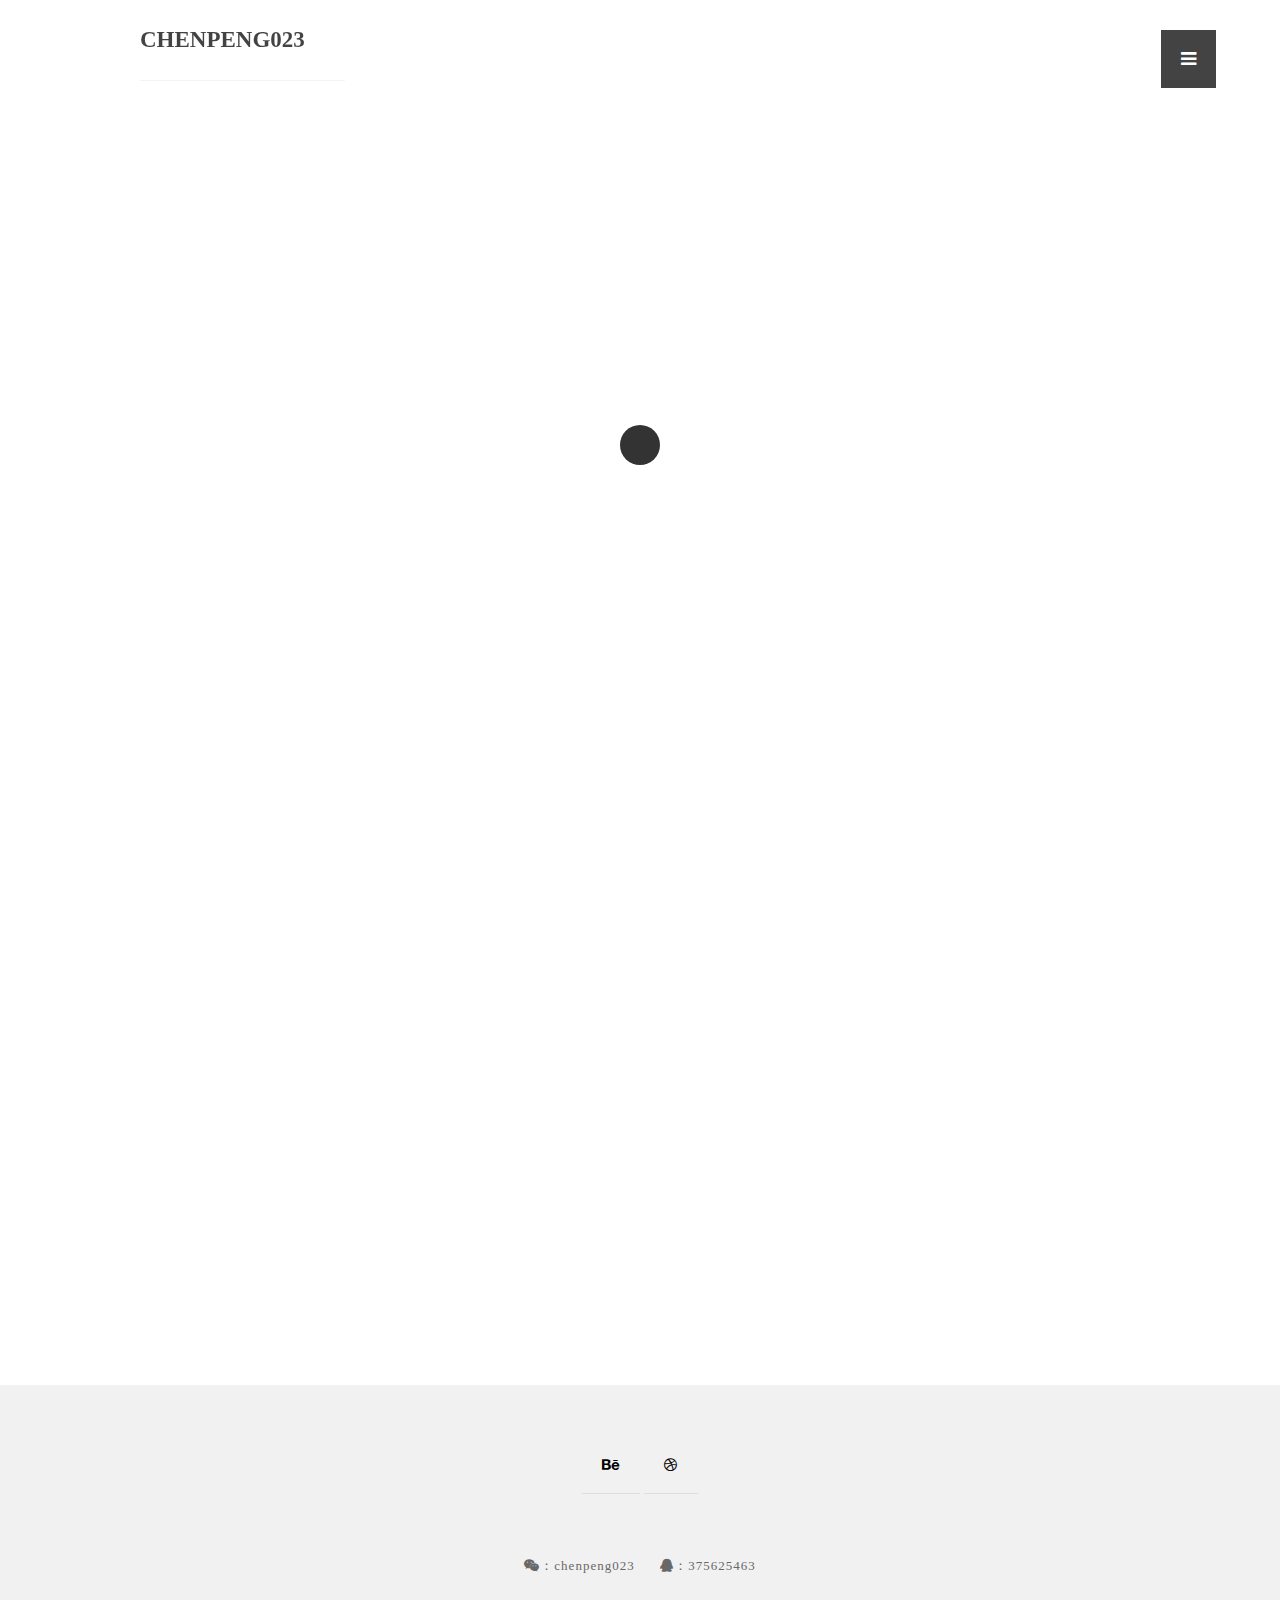
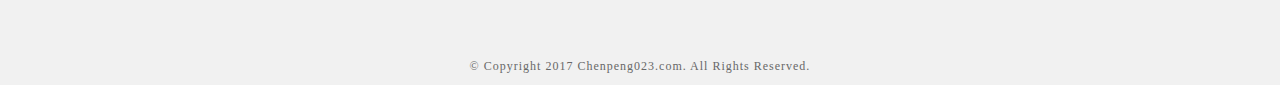
==== about-us.html @ 1147936d "new" ====
<!doctype html>

<html lang="en">
<head>

  <meta charset="utf-8">
  <title>关于我 - Chenpeng023's personal website</title>
  <link rel="icon" type="image/png" href="img/icon.png" />

<!--Style-->

  <link rel="stylesheet" href="css/reset.css">
  <link rel="stylesheet" href="css/style.css">
  <link rel="stylesheet" href="css/style-responsive.css">  
  <link rel="stylesheet" href="http://maxcdn.bootstrapcdn.com/font-awesome/4.3.0/css/font-awesome.min.css">
  
  <!--[if lt IE 9]>
  <script src="http://html5shiv.googlecode.com/svn/trunk/html5.js"></script>
  <![endif]-->
<style> 
@font-face
{
	font-family: myFirstFont;
	src: url('./css/font-family/HYQiHei-80S.ttf')	; /* IE9 */
}

div
{
	font-family:myFirstFont;
}
</style>
</head>

<body>

<!--Preloader-->

<div class="preloader" id="preloader">
    <div class="item">
      <div class="spinner">
      </div>
    </div>
</div>

<div class="opacity-nav">

        <div class="menu-index" id="buttons" style="z-index:999999">
        <i class="fa  fa-close"></i>
        </div>

    <ul class="menu-fullscreen">
      <li><a class="ajax-link" href="single.html">首页</a></li>
      <li><a class="ajax-link" href="projects.html">作品</a></li>
      <li><a class="ajax-link" href="about-us.html">关于我</a></li>
      <li><a class="ajax-link" href="contact.html">联系</a></li>
    </ul>


</div>


  <!--Header-->
  <header id="fullscreen">
    
      <div class="logo" id="full"><a class="ajax-link" href="index.html">CHENPENG023</a></div>
      
        <div class="menu-index" id="button">
        <i class="fa fa-bars"></i>
        </div>

  </header>

  <div class="clear"></div>

  <!--Content-->

  <div class="content" id="ajax-content">


        <div class="text-intro">

          <h1>关于我</h1>
                    
          <div class="one-column">
            <p>UI/Web 设计师 | 平面设计师 | 摄影</p>
          
          </div>


          <div class="two-column">

            <p>Hello, 我是陈鹏. 我现在在职，我有2年的平面设计工作经验，和1年的UI/Web设计经验。擅长极简的风格，和交互。<br/><br/>性格方面，爱女人，敬韩寒，念张国荣，唱粤语歌，爱汽车，通手机，伪球迷，爱装逼，爱犯贱，爱吐槽，喜幽默，善开导，没节操，不要脸，写段子，没文化。<br/><br/>
            
            
            <br/><br/>
            注意：我的作品并不是所有人都会喜欢，请带上墨镜，避免辣到你的眼睛。
            
            </p>
          
          </div>          


        </div>
        
        <div class="clear"></div>

        <div class="text-intro" id="site-type">

          <h1>作品展示</h1>
          <p>未上传全部作品，极简的风格</p>

        </div>


  <!--Portfolio grid-->

  <ul class="portfolio-grid">

    
    <li class="grid-item" data-jkit="[show:delay=3000;speed=500;animation=fade]">
      <img src="img/logo/1.jpg">
        <a class="ajax-link" href="single.html">  
          <div class="grid-hover">
            <h1>Single</h1>
            <p>Branding</p>
          </div>
        </a>  
    </li>

    <li class="grid-item" data-jkit="[show:delay=3000;speed=500;animation=fade]">
      <img src="img/logo/2.jpg">
        <a class="ajax-link" href="single.html">  
          <div class="grid-hover">
            <h1>Single</h1>
            <p>Branding</p>
          </div>
        </a>      
    </li>    
    
    <li class="grid-item" data-jkit="[show:delay=3000;speed=500;animation=fade]">
      <img src="img/logo/3.jpg">
        <a class="ajax-link" href="single.html">  
          <div class="grid-hover">
            <h1>Single</h1>
            <p>Branding</p>
          </div>
        </a>      
    </li>  
    
    <li class="grid-item" data-jkit="[show:delay=3000;speed=500;animation=fade]">
      <img src="img/logo/4.jpg">
        <a class="ajax-link" href="single.html">  
          <div class="grid-hover">
            <h1>Single</h1>
            <p>Branding</p>
          </div>
        </a>      
    </li>    

    <li class="grid-item" data-jkit="[show:delay=3000;speed=500;animation=fade]">
      <img src="img/logo/5.jpg">
        <a class="ajax-link" href="single.html">  
          <div class="grid-hover">
            <h1>Single</h1>
            <p>Branding</p>
          </div>
        </a>      
    </li>    

    <li class="grid-item" data-jkit="[show:delay=3000;speed=500;animation=fade]">
      <img src="img/logo/6.jpg">
        <a class="ajax-link" href="single.html">  
          <div class="grid-hover">
            <h1>Single</h1>
            <p>Branding</p>
          </div>
        </a>      
    </li>  

  </ul>

  </div>



  <!--Home Sidebar-->

<div id="ajax-sidebar"></div>


  <!--Footer-->

  <footer id="ajax-footer">

    <div class="footer-margin">
      <div class="social-footer">
                <a href="https://www.behance.net/37562546381be"><i class="fa fa-behance"></i></a>
        <a href="https://dribbble.com/chenpeng023"><i class="fa fa-dribbble"></i></a>
        <div>
        	<i class="fa fa-weixin">：chenpeng023</i>&nbsp;&nbsp;&nbsp;&nbsp;&nbsp;
        	<i class="fa fa-qq">：375625463</i>
        </div>
      
      </div>     
      <div class="copyright">© Copyright 2017 Chenpeng023.com. All Rights Reserved.</div>
    
    </div>


  </footer>


<!--Scripts-->

  <script src="js/jquery.min.js"></script>
	<script src="js/jquery.easing.min.js"></script>
	<script src="js/modernizr.custom.42534.js" type="text/javascript"></script>
  <script src="js/jquery.waitforimages.js" type="text/javascript"></script>
  <script src="js/typed.js" type="text/javascript"></script>
  <script src="js/masonry.pkgd.min.js" type="text/javascript"></script>  
  <script src="js/imagesloaded.pkgd.min.js" type="text/javascript"></script>    
  <script src="js/jquery.jkit.1.2.16.min.js"></script>
 
  <script src="js/script.js" type="text/javascript"></script>
  
	<script>
    $('#button, #buttons').on('click', function() {
      $( ".opacity-nav" ).fadeToggle( "slow", "linear" );
    // Animation complete.
    });
  </script>


</body>
</html>
---- css/style.css ----
@import url(http://fonts.googleapis.com/css?family=Raleway:400,300,500,600,700,800,900,100,200);

body{
  font-family: 'Raleway', sans-serif;
  font-size:14px;
  font-weight: 400;
  overflow-y:scroll;
  -webkit-font-smoothing: antialiased;
}

::selection {
		background: #000;
		color: #fff;
		text-shadow: none;
	}
	
	::-moz-selection {
		background: #000;
		color: #fff;
		text-shadow: none;
	}

p{
  font-family: 'Raleway', sans-serif;
  font-size:14px;
  font-weight: 400;
}

a{
  text-decoration:none;
  -webkit-transition: all 0.2s ease-in;
	-moz-transition: all 0.2s ease-in;
	-ms-transition: all 0.2s ease-in;
	-o-transition: all 0.2s ease-in;
	transition: all 0.2s ease-in; 
	border-bottom:1px solid #dedede;
}

a:focus {
  outline:none;
}

strong{
  font-weight:700;

}

/*
**************************
PRELOADER
**************************
*/

.preloader{
  position:fixed;
  top:0;
  width:100%;
  height:100%;
  background:white;
  z-index:999;
}
 
.preloader .item{
  position:absolute;
  width:50px;
  height:50px;
  left:50%;
  top:50%;
  margin-left:-25px;
  margin-top:-25px;
} 

.spinner {
  width: 40px;
  height: 40px;
  margin: 0px auto;
  background-color: #333;
  border-radius: 100%;  
  -webkit-animation: scaleout 1.0s infinite ease-in-out;
  animation: scaleout 1.0s infinite ease-in-out;
}

@-webkit-keyframes scaleout {
  0% { -webkit-transform: scale(0.0) }
  100% {
    -webkit-transform: scale(1.0);
    opacity: 0;
  }
}

@keyframes scaleout {
  0% { 
    transform: scale(0.0);
    -webkit-transform: scale(0.0);
  } 100% {
    transform: scale(1.0);
    -webkit-transform: scale(1.0);
    opacity: 0;
  }
}





/*
**************************
NAVIGATION OPACITY
**************************
*/



.opacity-nav{
  position:fixed;
  display:none;
  width:100%;
  height:100%;
  top:0;
  z-index:9999;
  background:rgba(0,0,0,0.95);
}

ul.menu-fullscreen{
  width: 100%;
  top: 50%;
  position: absolute;
  height: 280px;
  margin-top: -140px;
}

ul.menu-fullscreen li{
  font-size:35px;
  text-align:center;
  line-height:70px;
  font-weight:500;
}

ul.menu-fullscreen li > a{
  color:#999999;
  border:0;
}

ul.menu-fullscreen li > a:hover{
  color:#ffffff;
}


#full{
  width:1140px;
  position: relative;
  top:0;
  margin:0 auto;
  z-index: 9997;
}


#fullscreen{
  display:none;
  position:absolute;
  top:0;
  width:100%;
  margin:0 auto;
  height:80px;
  z-index: 9998;
}

/*
**************************
HEADER
**************************
*/

header.boxed{
  position:fixed;
  width:100%;
  margin:0 auto;
  height:80px;
  z-index:9999;
  display:none;
  background:none;
  top:0;
    -webkit-transition: background 0.2s ease-in;
	-moz-transition: background 0.2s ease-in;
	-ms-transition: background 0.2s ease-in;
	-o-transition: background 0.2s ease-in;
	transition: background 0.2s ease-in; 
}

header.boxed .header-margin{
  width:1140px;
  margin:0 auto;
}

header.boxed .header-margin-mini{
  width:90%;
  margin:0 auto;
}


ul.social-icon{
  float:right;
}

ul.social-icon a{
  float:right;
  font-size:15px;
  border-bottom:0;
  color:black;
  padding-right:0px !important;
}

ul.social-icon a:hover{
  color:#c3c3c3;
}

.menu-index{
  position: fixed;
  right: 5%;
  top: 30px;
  z-index: 99999;
  padding:20px;
  background:black;
  cursor:pointer;
}


.menu-index i{
  float:right;
  font-size:18px;
  color:white;
  padding-right:0px !important;
}

.menu-index i:hover{
  color:#c3c3c3;
}


ul.menu-icon{
  float:right;
}

ul.menu-icon a{
  float:right;
  font-size:19px;
  color:white;
  padding-right:0px !important;
}

ul.menu-icon i{
  padding:20px;
  background:black;
}

ul.menu-icon a:hover{
  color:#c3c3c3;
}

header a{
  color:#000000;
}

ul.header-nav{
  width:60%;
  float:left;
}

header .logo > a{
  font-size:23px;
  font-weight:800;
  float:left;
  line-height:80px;
  padding-right:40px;
  border-bottom: 1px solid #f1f1f1;
}

header .logo > a:hover{
  color:#c3c3c3;
}

header li{
  text-transform:uppercase;
  list-style-type: none; margin: 0 auto; float: left;
}

header li > a{
  font-size:13px;
  color:#c3c3c3;
  padding-right:25px;
  padding-left:25px;
  font-weight:800;
  line-height:80px;
  display:inline-block;  
  border-bottom:0;
}

header li > a:hover{
  color:#000000;
}

header li > a #active{
  color:#000000;
}

header li ul{
  overflow: hidden; display: none; background: #f9f9f9; z-index:20;
}

header li ul li a{
  line-height:50px;
  padding-left:30px; 
  width:260px;
}

header li:hover ul{
  position: absolute; padding: 0; display: block; width: 260px;
}



/*
**************************
CONTENT
**************************
*/

.hero-image{
  position:relative; 
  width:100%; 
  top:0; 
  height:400px; 
  background: url('../img/full/full.jpg') center center;
  -webkit-background-size: cover;
  -moz-background-size: cover;
  -o-background-size: cover;
  background-size: cover;  
  
}

.one-column{
  width:40%;
  position:relative;
  float:left;
}

.two-column{
  width:60%;
  position:relative;
  float:left;
}

.one-column p{
  width:70% !important;
}

.two-column p{
  width:100% !important;
}

.clear{
  clear:both;
}

.content{
  position:relative;
  width:1140px;
  margin:50px auto;
}


.content .text-intro{
  width: 1140px;
  margin-top: 150px;
  margin: 150px auto 0;
}

.content .text-intro h1{
  font-size:43px;
  width:40%;
  text-transform:uppercase;
  color:#000000;
  font-weight:900;
  line-height:70px;
}

.content .text-intro p{
  font-size:13px;
  color:#8d8d8d;
  margin-top:30px;
  font-weight:400;
  line-height:22px;
  letter-spacing:1px;
  width:40%;
}

        .typed-cursor{
            opacity: 1;
            font-weight: 900;
            -webkit-animation: blink 0.7s infinite;
            -moz-animation: blink 0.7s infinite;
            -ms-animation: blink 0.7s infinite;
            -o-animation: blink 0.7s infinite;
            animation: blink 0.7s infinite;
        }
        @-keyframes blink{
            0% { opacity:1; }
            50% { opacity:0; }
            100% { opacity:1; }
        }
        @-webkit-keyframes blink{
            0% { opacity:1; }
            50% { opacity:0; }
            100% { opacity:1; }
        }
        @-moz-keyframes blink{
            0% { opacity:1; }
            50% { opacity:0; }
            100% { opacity:1; }
        }
        @-ms-keyframes blink{
            0% { opacity:1; }
            50% { opacity:0; }
            100% { opacity:1; }
        }
        @-o-keyframes blink{
            0% { opacity:1; }
            50% { opacity:0; }
            100% { opacity:1; }
        }

/*
**************************
HOME SIDEBAR
**************************
*/

.home-sidebar{
  top:0;
  position:absolute;
  width:33.3333%;
  right:0;
  height:100%;
  background:#f4f4f4;
  z-index:9;
  overflow:hidden;
  background-size:100%;
}

.parallax{
  position:absolute;
}

.parallax-option{
  position:absolute; width:100%; height:100%;
}

/*
**************************
PORTFOLIO GRID
**************************
*/

.prev-next{
  width:100%;
  max-width:1170px;
  margin:0 auto;
  padding-top:100px;
}

.prev-next a{
  color:black;
  font-weight:500;
  padding-bottom: 15px;
}

.prev-next a:hover{
  border-bottom:1px solid black;
}

.prev-button{
  width:50%;
  position:relative;
  float:left;
  text-align:left;
}

.next-button{
  width:50%;
  position:relative;
  float:left;
  text-align:right;
}


#ajax-content{width:100%;}

.portfolio-grid{
  width:1170px;
  position:relative;
  margin: 30px auto;
  overflow:hidden;
}

#portfolio-sidebar{
  width: 780px !important;
  padding-right: 390px;

}

li.grid-item{
  width:360px;
  position:relative;
  float:left;
  padding:15px;
}

.grid-hover{
  position: absolute;
  width:360px;
  height: 100%;
  top:0;
  background: white;
  z-index: 2;
  opacity: 0;
  -webkit-transition: all 0.2s ease-in;
	-moz-transition: all 0.2s ease-in;
	-ms-transition: all 0.2s ease-in;
	-o-transition: all 0.2s ease-in;
	transition: all 0.2s ease-in; 
}

.grid-hover:hover{
  opacity: 0.9;
}

.grid-hover h1{
  font-size:23px;
  bottom:80px;
  left:40px;
  position:absolute;
  text-transform:uppercase;
  color:#000000;
  letter-spacing:1px;
  font-weight:900;
  line-height:50px;
}

.grid-hover p{
  font-size:13px;
  bottom:40px;
  left:40px;
  position:absolute;
  color:#686868;
  letter-spacing:1px;
  font-weight:400;
  line-height:50px;
}

li.grid-item img{
  width:360px;
}

/*
**************************
FOOTER
**************************
*/

#footer-box{height:150px; margin-top:75px;}

footer{
  background: #f1f1f1;
  width:100%;
  margin-top:150px;
  height:300px;
  overflow:hidden;
  position:relative;
  z-index:10;
}

.footer-margin{
  width:1140px;
  margin: 30px auto;
  line-height: 100px;
}

#footer-left{text-align:left;}

.footer-margin .copyright{
  color: #686868;
  letter-spacing: 1px;
  font-size: 12px;
  width: 100%;
  text-align:center;
  float: left;
}

.footer-margin .social-footer{
  color: #686868;
  letter-spacing: 1px;
  font-size: 13px;
  width: 100%;
  text-align:center;
  float: left;
}

.footer-margin .social-footer a{
  font-size:15px;
  color:black;
  padding: 20px;
}

.footer-margin .social-footer a:hover{
  color:#c3c3c3;
}


/*
**************************
CONTACT
**************************
*/

.contact-one, .contact-two{
  width:30%;
  padding-right:3%;
  position:relative;
  float:left;
}

.contact-three{
  width:33%;
  position:relative;
  float:left;
}

.contact-one p, .contact-two p, .contact-three p{
  width:100% !important;
}

input{

  width:100%;
  height:40px;
  background:#f8f7f7;
  border:0;
  color:#000000;
  font-weight:500;
  line-height:40px;
  font-family: 'Raleway', sans-serif;
  margin-bottom:10px;
  font-size:13px;
  padding-left:15px;
  -webkit-box-sizing: border-box; /* Safari/Chrome, other WebKit */
  -moz-box-sizing: border-box;    /* Firefox, other Gecko */
  box-sizing: border-box;         /* Opera/IE 8+ */
}

input.button-submit{

  width:220px;
  height:40px;
  background:#f8f7f7;
  font-weight:500;
  border:0;
  font-family: 'Raleway', sans-serif;
  color:#000000;
  float:right;
  font-weight:900;
  line-height:40px;
  font-size:13px;
}

input:focus{
  background:#f4f4f4; 
}

textarea{

  width:100%;
  height:40px;
  border:0;
  line-height:40px;
  background:#f8f7f7;
  color:#000000;
  font-size:13px;
  font-family: 'Raleway', sans-serif;
  font-weight:500;
  margin-bottom:10px;
  padding:0 0 0 15px;
  -webkit-box-sizing: border-box; /* Safari/Chrome, other WebKit */
  -moz-box-sizing: border-box;    /* Firefox, other Gecko */
  box-sizing: border-box;         /* Opera/IE 8+ */
    -webkit-transition: all 0.2s ease-in;
	-moz-transition: all 0.2s ease-in;
	-ms-transition: all 0.2s ease-in;
	-o-transition: all 0.2s ease-in;
	transition: all 0.2s ease-in; 
}

textarea:focus{background:#f4f4f4; height:250px;}
---- css/style-responsive.css ----
@media all and (max-width: 1330px) and (min-width: 1180px) {

  header.boxed .header-margin{
    width:1000px;
  }

  .content .text-intro{
    width:1000px;
  }

  .footer-margin{
    width:1000px;
  }

  .content .text-intro h1, .content .text-intro p{
    width:60%;
  }

  #full{
    width:1000px;
  }

  .prev-next{
    max-width:1000px;
  }


  /*
  **************************
  Portfolio Grid
  **************************
  */

  #portfolio-sidebar{

    width: 710px !important;
    padding-right: 320px;
  }

  .portfolio-grid{

    width:1030px;

  }

  .grid-hover, li.grid-item, li.grid-item img{
    width:312px;
  }


}


@media all and (max-width: 1179px) and (min-width: 1024px) {


  header.boxed .header-margin{
    width:800px;
  }

  .content .text-intro{
    width:800px;
  }

  .footer-margin{
    width:800px;
  }

  .content .text-intro h1, .content .text-intro p{
    width:60%;
  }

  #full{
    width:800px;
  }

  .prev-next{
    max-width:800px;
  }


  /*
  **************************
  Portfolio Grid
  **************************
  */

  #portfolio-sidebar{

    width: 580px !important;
    padding-right: 250px;
  }

  .portfolio-grid{

    width:830px;

  }

  .grid-hover, li.grid-item, li.grid-item img{
    width:246px;
  }

}


@media all and (max-width: 1023px) and (min-width: 769px) {


  header.boxed .header-margin{
    width:600px;
  }

  .content .text-intro{
    width:600px;
  }

  .footer-margin{
    width:600px;
  }

  .content .text-intro h1, .content .text-intro p{
    width:100%;
  }

  #full{
    width:600px;
  }

  .prev-next{
    max-width:600px;
  }
  
  .home-sidebar{
    display:none;
  }
  
  ul.header-nav{
    width:50%;
  
  }
  
  header li > a{
    padding-right: 15px;
    padding-left: 15px;
  }
 


  /*
  **************************
  Portfolio Grid
  **************************
  */

  #portfolio-sidebar{

    width:630px !important;
    padding-right: 0;
  }

  .portfolio-grid{
    width:630px;
  }

  .grid-hover, li.grid-item, li.grid-item img{
    width:282px;
  }

}



@media all and (max-width: 768px) and (min-width: 481px) {


  header.boxed .header-margin{
    width:400px;
  }

  .content .text-intro{
    width:400px;
  }

  .footer-margin{
    width:400px;
  }

  .content .text-intro h1, .content .text-intro p{
    width:100% !important;
  }

  #full{
    width:400px;
    display:block !important;
  }

  .menu-index{
    display:block !important;
  }

  .prev-next{
    max-width:400px;
  }
  
  .home-sidebar{
    display:none;
  }
  
  ul.header-nav{
    width:50%;
  
  }
  
  header li > a{
    padding-right: 15px;
    padding-left: 15px;
  }
 
  .one-column, .two-column{
    width:100%;
  }
  
  .contact-one, .contact-two, .contact-three{
    width:100%;
  }
  
  textarea{
    height:250px;
  }

  input.button-submit{
    margin-bottom:100px;
  }
  
  .logo, .menu-index{
    display:block;
  }

  header.boxed{
    display:none !important;
  }  
  
  #footer-left{text-align:center;}

  /*
  **************************
  Portfolio Grid
  **************************
  */

  #portfolio-sidebar{

    width:430px !important;
    padding-right: 0;
  }

  .portfolio-grid{
    width:430px;
  }

  .grid-hover, li.grid-item, li.grid-item img{
    width:400px;
  }

}


@media all and (max-width: 480px) and (min-width: 320px) {


  header.boxed .header-margin{
    width:280px;
  }

  .content .text-intro{
    width:280px;
  }

  .footer-margin{
    width:280px;
  }
  
  .footer-margin .copyright{line-height:40px;}

  .content .text-intro h1, .content .text-intro p{
    width:100% !important;
  }

  #full{
    width:280px;
    display:block !important;
  }
  
  .menu-index{
    display:block !important;
  }

  .prev-next{
    max-width:280px;
  }
  
  .home-sidebar{
    display:none;
  }
 
  .one-column, .two-column{
    width:100%;
  }
  
  .contact-one, .contact-two, .contact-three{
    width:100%;
  }
  
  textarea{
    height:250px;
  }
  
  input, textarea{
    padding:0;
  }

  input.button-submit{
    margin-bottom:100px;
  }
  
  header.boxed{
    display:none !important;
  }  
  
  #footer-left{text-align:center;}
  
  .content .text-intro h1{
    font-size:33px; 
    line-height:50px;
  }

  /*
  **************************
  Portfolio Grid
  **************************
  */

  #portfolio-sidebar{

    width:310px !important;
    padding-right: 0;
  }

  .portfolio-grid{
    width:310px;
  }

  .grid-hover, li.grid-item, li.grid-item img{
    width:280px;
  }

}
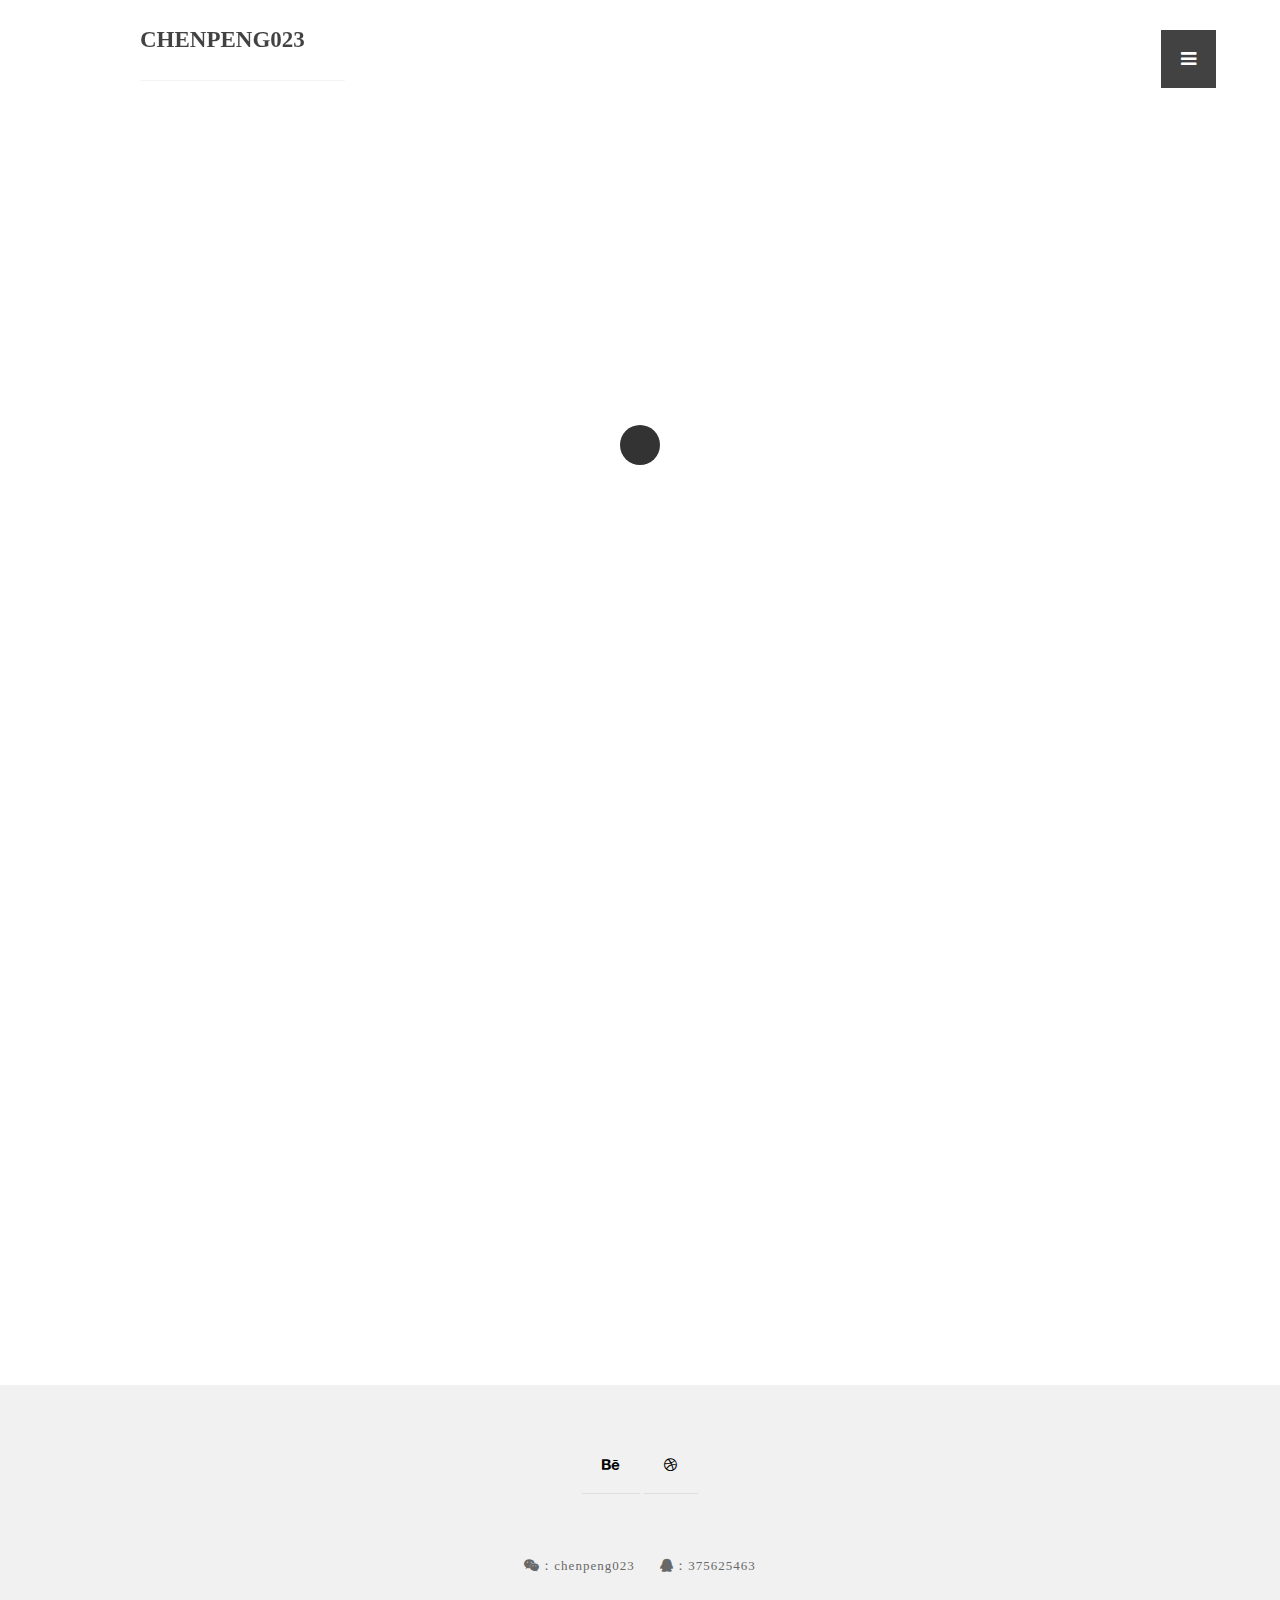
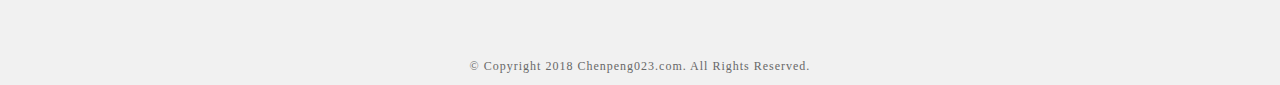
==== commit 9313ef34: "2018-1-15" ====
--- a/about-us.html
+++ b/about-us.html
@@ -1,235 +1,235 @@
-<!doctype html>
-
-<html lang="en">
-<head>
-
-  <meta charset="utf-8">
-  <title>关于我 - Chenpeng023's personal website</title>
-  <link rel="icon" type="image/png" href="img/icon.png" />
-
-<!--Style-->
-
-  <link rel="stylesheet" href="css/reset.css">
-  <link rel="stylesheet" href="css/style.css">
-  <link rel="stylesheet" href="css/style-responsive.css">  
-  <link rel="stylesheet" href="http://maxcdn.bootstrapcdn.com/font-awesome/4.3.0/css/font-awesome.min.css">
-  
-  <!--[if lt IE 9]>
-  <script src="http://html5shiv.googlecode.com/svn/trunk/html5.js"></script>
-  <![endif]-->
-<style> 
-@font-face
-{
-	font-family: myFirstFont;
-	src: url('./css/font-family/HYQiHei-80S.ttf')	; /* IE9 */
-}
-
-div
-{
-	font-family:myFirstFont;
-}
-</style>
-</head>
-
-<body>
-
-<!--Preloader-->
-
-<div class="preloader" id="preloader">
-    <div class="item">
-      <div class="spinner">
-      </div>
-    </div>
-</div>
-
-<div class="opacity-nav">
-
-        <div class="menu-index" id="buttons" style="z-index:999999">
-        <i class="fa  fa-close"></i>
-        </div>
-
-    <ul class="menu-fullscreen">
-      <li><a class="ajax-link" href="single.html">首页</a></li>
-      <li><a class="ajax-link" href="projects.html">作品</a></li>
-      <li><a class="ajax-link" href="about-us.html">关于我</a></li>
-      <li><a class="ajax-link" href="contact.html">联系</a></li>
-    </ul>
-
-
-</div>
-
-
-  <!--Header-->
-  <header id="fullscreen">
-    
-      <div class="logo" id="full"><a class="ajax-link" href="index.html">CHENPENG023</a></div>
-      
-        <div class="menu-index" id="button">
-        <i class="fa fa-bars"></i>
-        </div>
-
-  </header>
-
-  <div class="clear"></div>
-
-  <!--Content-->
-
-  <div class="content" id="ajax-content">
-
-
-        <div class="text-intro">
-
-          <h1>关于我</h1>
-                    
-          <div class="one-column">
-            <p>UI/Web 设计师 | 平面设计师 | 摄影</p>
-          
-          </div>
-
-
-          <div class="two-column">
-
-            <p>Hello, 我是陈鹏. 我现在在职，我有2年的平面设计工作经验，和1年的UI/Web设计经验。擅长极简的风格，和交互。<br/><br/>性格方面，爱女人，敬韩寒，念张国荣，唱粤语歌，爱汽车，通手机，伪球迷，爱装逼，爱犯贱，爱吐槽，喜幽默，善开导，没节操，不要脸，写段子，没文化。<br/><br/>
-            
-            
-            <br/><br/>
-            注意：我的作品并不是所有人都会喜欢，请带上墨镜，避免辣到你的眼睛。
-            
-            </p>
-          
-          </div>          
-
-
-        </div>
-        
-        <div class="clear"></div>
-
-        <div class="text-intro" id="site-type">
-
-          <h1>作品展示</h1>
-          <p>未上传全部作品，极简的风格</p>
-
-        </div>
-
-
-  <!--Portfolio grid-->
-
-  <ul class="portfolio-grid">
-
-    
-    <li class="grid-item" data-jkit="[show:delay=3000;speed=500;animation=fade]">
-      <img src="img/logo/1.jpg">
-        <a class="ajax-link" href="single.html">  
-          <div class="grid-hover">
-            <h1>Single</h1>
-            <p>Branding</p>
-          </div>
-        </a>  
-    </li>
-
-    <li class="grid-item" data-jkit="[show:delay=3000;speed=500;animation=fade]">
-      <img src="img/logo/2.jpg">
-        <a class="ajax-link" href="single.html">  
-          <div class="grid-hover">
-            <h1>Single</h1>
-            <p>Branding</p>
-          </div>
-        </a>      
-    </li>    
-    
-    <li class="grid-item" data-jkit="[show:delay=3000;speed=500;animation=fade]">
-      <img src="img/logo/3.jpg">
-        <a class="ajax-link" href="single.html">  
-          <div class="grid-hover">
-            <h1>Single</h1>
-            <p>Branding</p>
-          </div>
-        </a>      
-    </li>  
-    
-    <li class="grid-item" data-jkit="[show:delay=3000;speed=500;animation=fade]">
-      <img src="img/logo/4.jpg">
-        <a class="ajax-link" href="single.html">  
-          <div class="grid-hover">
-            <h1>Single</h1>
-            <p>Branding</p>
-          </div>
-        </a>      
-    </li>    
-
-    <li class="grid-item" data-jkit="[show:delay=3000;speed=500;animation=fade]">
-      <img src="img/logo/5.jpg">
-        <a class="ajax-link" href="single.html">  
-          <div class="grid-hover">
-            <h1>Single</h1>
-            <p>Branding</p>
-          </div>
-        </a>      
-    </li>    
-
-    <li class="grid-item" data-jkit="[show:delay=3000;speed=500;animation=fade]">
-      <img src="img/logo/6.jpg">
-        <a class="ajax-link" href="single.html">  
-          <div class="grid-hover">
-            <h1>Single</h1>
-            <p>Branding</p>
-          </div>
-        </a>      
-    </li>  
-
-  </ul>
-
-  </div>
-
-
-
-  <!--Home Sidebar-->
-
-<div id="ajax-sidebar"></div>
-
-
-  <!--Footer-->
-
-  <footer id="ajax-footer">
-
-    <div class="footer-margin">
-      <div class="social-footer">
-                <a href="https://www.behance.net/37562546381be"><i class="fa fa-behance"></i></a>
-        <a href="https://dribbble.com/chenpeng023"><i class="fa fa-dribbble"></i></a>
-        <div>
-        	<i class="fa fa-weixin">：chenpeng023</i>&nbsp;&nbsp;&nbsp;&nbsp;&nbsp;
-        	<i class="fa fa-qq">：375625463</i>
-        </div>
-      
-      </div>     
-      <div class="copyright">© Copyright 2017 Chenpeng023.com. All Rights Reserved.</div>
-    
-    </div>
-
-
-  </footer>
-
-
-<!--Scripts-->
-
-  <script src="js/jquery.min.js"></script>
-	<script src="js/jquery.easing.min.js"></script>
-	<script src="js/modernizr.custom.42534.js" type="text/javascript"></script>
-  <script src="js/jquery.waitforimages.js" type="text/javascript"></script>
-  <script src="js/typed.js" type="text/javascript"></script>
-  <script src="js/masonry.pkgd.min.js" type="text/javascript"></script>  
-  <script src="js/imagesloaded.pkgd.min.js" type="text/javascript"></script>    
-  <script src="js/jquery.jkit.1.2.16.min.js"></script>
- 
-  <script src="js/script.js" type="text/javascript"></script>
-  
-	<script>
-    $('#button, #buttons').on('click', function() {
-      $( ".opacity-nav" ).fadeToggle( "slow", "linear" );
-    // Animation complete.
-    });
-  </script>
-
-
-</body>
+<!doctype html>
+
+<html lang="en">
+<head>
+
+  <meta charset="utf-8">
+  <title>关于我 - Chenpeng023's personal website</title>
+  <link rel="icon" type="image/png" href="img/icon.png" />
+
+<!--Style-->
+
+  <link rel="stylesheet" href="css/reset.css">
+  <link rel="stylesheet" href="css/style.css">
+  <link rel="stylesheet" href="css/style-responsive.css">  
+  <link rel="stylesheet" href="https://maxcdn.bootstrapcdn.com/font-awesome/4.3.0/css/font-awesome.min.css">
+  
+  <!--[if lt IE 9]>
+  <script src="http://html5shiv.googlecode.com/svn/trunk/html5.js"></script>
+  <![endif]-->
+<style> 
+@font-face
+{
+	font-family: myFirstFont;
+	src: url('./css/font-family/HYQiHei-80S.ttf')	; /* IE9 */
+}
+
+div
+{
+	font-family:myFirstFont;
+}
+</style>
+</head>
+
+<body>
+
+<!--Preloader-->
+
+<div class="preloader" id="preloader">
+    <div class="item">
+      <div class="spinner">
+      </div>
+    </div>
+</div>
+
+<div class="opacity-nav">
+
+        <div class="menu-index" id="buttons" style="z-index:999999">
+        <i class="fa  fa-close"></i>
+        </div>
+
+    <ul class="menu-fullscreen">
+      <li><a class="ajax-link" href="index.html">首页</a></li>
+      <li><a class="ajax-link" href="projects.html">作品</a></li>
+      <li><a class="ajax-link" href="about-us.html">关于我</a></li>
+      <li><a class="ajax-link" href="contact.html">联系</a></li>
+    </ul>
+
+
+</div>
+
+
+  <!--Header-->
+  <header id="fullscreen">
+    
+      <div class="logo" id="full"><a class="ajax-link" href="index.html">CHENPENG023</a></div>
+      
+        <div class="menu-index" id="button">
+        <i class="fa fa-bars"></i>
+        </div>
+
+  </header>
+
+  <div class="clear"></div>
+
+  <!--Content-->
+
+  <div class="content" id="ajax-content">
+
+
+        <div class="text-intro">
+
+          <h1>关于我</h1>
+                    
+          <div class="one-column">
+            <p>UI/Web 设计师 | 平面设计师 | 摄影</p>
+          
+          </div>
+
+
+          <div class="two-column">
+
+            <p>Hello, 我是陈鹏. 我现在在职，我有2年的平面设计工作经验，和1年的UI/Web设计经验。擅长极简的风格，和交互。<br/><br/>性格方面，爱女人，敬韩寒，念张国荣，唱粤语歌，爱汽车，通手机，伪球迷，爱装逼，爱犯贱，爱吐槽，喜幽默，善开导，没节操，不要脸，写段子，没文化。<br/><br/>
+            
+            
+            <br/><br/>
+            注意：我的作品并不是所有人都会喜欢，请带上墨镜，避免辣到你的眼睛。
+            
+            </p>
+          
+          </div>          
+
+
+        </div>
+        
+        <div class="clear"></div>
+
+        <div class="text-intro" id="site-type">
+
+          <h1>作品展示</h1>
+          <p>未上传全部作品，极简的风格</p>
+
+        </div>
+
+
+  <!--Portfolio grid-->
+
+  <ul class="portfolio-grid">
+
+    
+    <li class="grid-item" data-jkit="[show:delay=3000;speed=500;animation=fade]">
+      <img src="img/logo/1.jpg">
+        <a class="ajax-link" href="single.html">  
+          <div class="grid-hover">
+            <h1>作品名称</h1>
+            <p>作品简介</p>
+          </div>
+        </a>  
+    </li>
+
+    <li class="grid-item" data-jkit="[show:delay=3000;speed=500;animation=fade]">
+      <img src="img/logo/2.jpg">
+        <a class="ajax-link" href="single.html">  
+          <div class="grid-hover">
+            <h1>作品名称</h1>
+            <p>作品简介</p>
+          </div>
+        </a>      
+    </li>    
+    
+    <li class="grid-item" data-jkit="[show:delay=3000;speed=500;animation=fade]">
+      <img src="img/logo/3.jpg">
+        <a class="ajax-link" href="single.html">  
+          <div class="grid-hover">
+            <h1>作品名称</h1>
+            <p>作品简介</p>
+          </div>
+        </a>      
+    </li>  
+    
+    <li class="grid-item" data-jkit="[show:delay=3000;speed=500;animation=fade]">
+      <img src="img/logo/4.jpg">
+        <a class="ajax-link" href="single.html">  
+          <div class="grid-hover">
+            <h1>作品名称</h1>
+            <p>作品简介</p>
+          </div>
+        </a>      
+    </li>    
+
+    <li class="grid-item" data-jkit="[show:delay=3000;speed=500;animation=fade]">
+      <img src="img/logo/5.jpg">
+        <a class="ajax-link" href="single.html">  
+          <div class="grid-hover">
+            <h1>作品名称</h1>
+            <p>作品简介</p>
+          </div>
+        </a>      
+    </li>    
+
+    <li class="grid-item" data-jkit="[show:delay=3000;speed=500;animation=fade]">
+      <img src="img/logo/6.jpg">
+        <a class="ajax-link" href="single.html">  
+          <div class="grid-hover">
+            <h1>作品名称</h1>
+            <p>作品简介</p>
+          </div>
+        </a>      
+    </li>  
+
+  </ul>
+
+  </div>
+
+
+
+  <!--Home Sidebar-->
+
+<div id="ajax-sidebar"></div>
+
+
+  <!--Footer-->
+
+  <footer id="ajax-footer">
+
+    <div class="footer-margin">
+      <div class="social-footer">
+                <a href="https://www.behance.net/37562546381be"><i class="fa fa-behance"></i></a>
+        <a href="https://dribbble.com/chenpeng023"><i class="fa fa-dribbble"></i></a>
+        <div>
+        	<i class="fa fa-weixin">：chenpeng023</i>&nbsp;&nbsp;&nbsp;&nbsp;&nbsp;
+        	<i class="fa fa-qq">：375625463</i>
+        </div>
+      
+      </div>     
+      <div class="copyright">© Copyright 2018 Chenpeng023.com. All Rights Reserved.</div>
+    
+    </div>
+
+
+  </footer>
+
+
+<!--Scripts-->
+
+  <script src="js/jquery.min.js"></script>
+	<script src="js/jquery.easing.min.js"></script>
+	<script src="js/modernizr.custom.42534.js" type="text/javascript"></script>
+  <script src="js/jquery.waitforimages.js" type="text/javascript"></script>
+  <script src="js/typed.js" type="text/javascript"></script>
+  <script src="js/masonry.pkgd.min.js" type="text/javascript"></script>  
+  <script src="js/imagesloaded.pkgd.min.js" type="text/javascript"></script>    
+  <script src="js/jquery.jkit.1.2.16.min.js"></script>
+ 
+  <script src="js/script.js" type="text/javascript"></script>
+  
+	<script>
+    $('#button, #buttons').on('click', function() {
+      $( ".opacity-nav" ).fadeToggle( "slow", "linear" );
+    // Animation complete.
+    });
+  </script>
+
+
+</body>
 </html>--- a/css/style.css
+++ b/css/style.css
@@ -1,702 +1,702 @@
-@import url(http://fonts.googleapis.com/css?family=Raleway:400,300,500,600,700,800,900,100,200);
-
-body{
-  font-family: 'Raleway', sans-serif;
-  font-size:14px;
-  font-weight: 400;
-  overflow-y:scroll;
-  -webkit-font-smoothing: antialiased;
-}
-
-::selection {
-		background: #000;
-		color: #fff;
-		text-shadow: none;
-	}
-	
-	::-moz-selection {
-		background: #000;
-		color: #fff;
-		text-shadow: none;
-	}
-
-p{
-  font-family: 'Raleway', sans-serif;
-  font-size:14px;
-  font-weight: 400;
-}
-
-a{
-  text-decoration:none;
-  -webkit-transition: all 0.2s ease-in;
-	-moz-transition: all 0.2s ease-in;
-	-ms-transition: all 0.2s ease-in;
-	-o-transition: all 0.2s ease-in;
-	transition: all 0.2s ease-in; 
-	border-bottom:1px solid #dedede;
-}
-
-a:focus {
-  outline:none;
-}
-
-strong{
-  font-weight:700;
-
-}
-
-/*
-**************************
-PRELOADER
-**************************
-*/
-
-.preloader{
-  position:fixed;
-  top:0;
-  width:100%;
-  height:100%;
-  background:white;
-  z-index:999;
-}
- 
-.preloader .item{
-  position:absolute;
-  width:50px;
-  height:50px;
-  left:50%;
-  top:50%;
-  margin-left:-25px;
-  margin-top:-25px;
-} 
-
-.spinner {
-  width: 40px;
-  height: 40px;
-  margin: 0px auto;
-  background-color: #333;
-  border-radius: 100%;  
-  -webkit-animation: scaleout 1.0s infinite ease-in-out;
-  animation: scaleout 1.0s infinite ease-in-out;
-}
-
-@-webkit-keyframes scaleout {
-  0% { -webkit-transform: scale(0.0) }
-  100% {
-    -webkit-transform: scale(1.0);
-    opacity: 0;
-  }
-}
-
-@keyframes scaleout {
-  0% { 
-    transform: scale(0.0);
-    -webkit-transform: scale(0.0);
-  } 100% {
-    transform: scale(1.0);
-    -webkit-transform: scale(1.0);
-    opacity: 0;
-  }
-}
-
-
-
-
-
-/*
-**************************
-NAVIGATION OPACITY
-**************************
-*/
-
-
-
-.opacity-nav{
-  position:fixed;
-  display:none;
-  width:100%;
-  height:100%;
-  top:0;
-  z-index:9999;
-  background:rgba(0,0,0,0.95);
-}
-
-ul.menu-fullscreen{
-  width: 100%;
-  top: 50%;
-  position: absolute;
-  height: 280px;
-  margin-top: -140px;
-}
-
-ul.menu-fullscreen li{
-  font-size:35px;
-  text-align:center;
-  line-height:70px;
-  font-weight:500;
-}
-
-ul.menu-fullscreen li > a{
-  color:#999999;
-  border:0;
-}
-
-ul.menu-fullscreen li > a:hover{
-  color:#ffffff;
-}
-
-
-#full{
-  width:1140px;
-  position: relative;
-  top:0;
-  margin:0 auto;
-  z-index: 9997;
-}
-
-
-#fullscreen{
-  display:none;
-  position:absolute;
-  top:0;
-  width:100%;
-  margin:0 auto;
-  height:80px;
-  z-index: 9998;
-}
-
-/*
-**************************
-HEADER
-**************************
-*/
-
-header.boxed{
-  position:fixed;
-  width:100%;
-  margin:0 auto;
-  height:80px;
-  z-index:9999;
-  display:none;
-  background:none;
-  top:0;
-    -webkit-transition: background 0.2s ease-in;
-	-moz-transition: background 0.2s ease-in;
-	-ms-transition: background 0.2s ease-in;
-	-o-transition: background 0.2s ease-in;
-	transition: background 0.2s ease-in; 
-}
-
-header.boxed .header-margin{
-  width:1140px;
-  margin:0 auto;
-}
-
-header.boxed .header-margin-mini{
-  width:90%;
-  margin:0 auto;
-}
-
-
-ul.social-icon{
-  float:right;
-}
-
-ul.social-icon a{
-  float:right;
-  font-size:15px;
-  border-bottom:0;
-  color:black;
-  padding-right:0px !important;
-}
-
-ul.social-icon a:hover{
-  color:#c3c3c3;
-}
-
-.menu-index{
-  position: fixed;
-  right: 5%;
-  top: 30px;
-  z-index: 99999;
-  padding:20px;
-  background:black;
-  cursor:pointer;
-}
-
-
-.menu-index i{
-  float:right;
-  font-size:18px;
-  color:white;
-  padding-right:0px !important;
-}
-
-.menu-index i:hover{
-  color:#c3c3c3;
-}
-
-
-ul.menu-icon{
-  float:right;
-}
-
-ul.menu-icon a{
-  float:right;
-  font-size:19px;
-  color:white;
-  padding-right:0px !important;
-}
-
-ul.menu-icon i{
-  padding:20px;
-  background:black;
-}
-
-ul.menu-icon a:hover{
-  color:#c3c3c3;
-}
-
-header a{
-  color:#000000;
-}
-
-ul.header-nav{
-  width:60%;
-  float:left;
-}
-
-header .logo > a{
-  font-size:23px;
-  font-weight:800;
-  float:left;
-  line-height:80px;
-  padding-right:40px;
-  border-bottom: 1px solid #f1f1f1;
-}
-
-header .logo > a:hover{
-  color:#c3c3c3;
-}
-
-header li{
-  text-transform:uppercase;
-  list-style-type: none; margin: 0 auto; float: left;
-}
-
-header li > a{
-  font-size:13px;
-  color:#c3c3c3;
-  padding-right:25px;
-  padding-left:25px;
-  font-weight:800;
-  line-height:80px;
-  display:inline-block;  
-  border-bottom:0;
-}
-
-header li > a:hover{
-  color:#000000;
-}
-
-header li > a #active{
-  color:#000000;
-}
-
-header li ul{
-  overflow: hidden; display: none; background: #f9f9f9; z-index:20;
-}
-
-header li ul li a{
-  line-height:50px;
-  padding-left:30px; 
-  width:260px;
-}
-
-header li:hover ul{
-  position: absolute; padding: 0; display: block; width: 260px;
-}
-
-
-
-/*
-**************************
-CONTENT
-**************************
-*/
-
-.hero-image{
-  position:relative; 
-  width:100%; 
-  top:0; 
-  height:400px; 
-  background: url('../img/full/full.jpg') center center;
-  -webkit-background-size: cover;
-  -moz-background-size: cover;
-  -o-background-size: cover;
-  background-size: cover;  
-  
-}
-
-.one-column{
-  width:40%;
-  position:relative;
-  float:left;
-}
-
-.two-column{
-  width:60%;
-  position:relative;
-  float:left;
-}
-
-.one-column p{
-  width:70% !important;
-}
-
-.two-column p{
-  width:100% !important;
-}
-
-.clear{
-  clear:both;
-}
-
-.content{
-  position:relative;
-  width:1140px;
-  margin:50px auto;
-}
-
-
-.content .text-intro{
-  width: 1140px;
-  margin-top: 150px;
-  margin: 150px auto 0;
-}
-
-.content .text-intro h1{
-  font-size:43px;
-  width:40%;
-  text-transform:uppercase;
-  color:#000000;
-  font-weight:900;
-  line-height:70px;
-}
-
-.content .text-intro p{
-  font-size:13px;
-  color:#8d8d8d;
-  margin-top:30px;
-  font-weight:400;
-  line-height:22px;
-  letter-spacing:1px;
-  width:40%;
-}
-
-        .typed-cursor{
-            opacity: 1;
-            font-weight: 900;
-            -webkit-animation: blink 0.7s infinite;
-            -moz-animation: blink 0.7s infinite;
-            -ms-animation: blink 0.7s infinite;
-            -o-animation: blink 0.7s infinite;
-            animation: blink 0.7s infinite;
-        }
-        @-keyframes blink{
-            0% { opacity:1; }
-            50% { opacity:0; }
-            100% { opacity:1; }
-        }
-        @-webkit-keyframes blink{
-            0% { opacity:1; }
-            50% { opacity:0; }
-            100% { opacity:1; }
-        }
-        @-moz-keyframes blink{
-            0% { opacity:1; }
-            50% { opacity:0; }
-            100% { opacity:1; }
-        }
-        @-ms-keyframes blink{
-            0% { opacity:1; }
-            50% { opacity:0; }
-            100% { opacity:1; }
-        }
-        @-o-keyframes blink{
-            0% { opacity:1; }
-            50% { opacity:0; }
-            100% { opacity:1; }
-        }
-
-/*
-**************************
-HOME SIDEBAR
-**************************
-*/
-
-.home-sidebar{
-  top:0;
-  position:absolute;
-  width:33.3333%;
-  right:0;
-  height:100%;
-  background:#f4f4f4;
-  z-index:9;
-  overflow:hidden;
-  background-size:100%;
-}
-
-.parallax{
-  position:absolute;
-}
-
-.parallax-option{
-  position:absolute; width:100%; height:100%;
-}
-
-/*
-**************************
-PORTFOLIO GRID
-**************************
-*/
-
-.prev-next{
-  width:100%;
-  max-width:1170px;
-  margin:0 auto;
-  padding-top:100px;
-}
-
-.prev-next a{
-  color:black;
-  font-weight:500;
-  padding-bottom: 15px;
-}
-
-.prev-next a:hover{
-  border-bottom:1px solid black;
-}
-
-.prev-button{
-  width:50%;
-  position:relative;
-  float:left;
-  text-align:left;
-}
-
-.next-button{
-  width:50%;
-  position:relative;
-  float:left;
-  text-align:right;
-}
-
-
-#ajax-content{width:100%;}
-
-.portfolio-grid{
-  width:1170px;
-  position:relative;
-  margin: 30px auto;
-  overflow:hidden;
-}
-
-#portfolio-sidebar{
-  width: 780px !important;
-  padding-right: 390px;
-
-}
-
-li.grid-item{
-  width:360px;
-  position:relative;
-  float:left;
-  padding:15px;
-}
-
-.grid-hover{
-  position: absolute;
-  width:360px;
-  height: 100%;
-  top:0;
-  background: white;
-  z-index: 2;
-  opacity: 0;
-  -webkit-transition: all 0.2s ease-in;
-	-moz-transition: all 0.2s ease-in;
-	-ms-transition: all 0.2s ease-in;
-	-o-transition: all 0.2s ease-in;
-	transition: all 0.2s ease-in; 
-}
-
-.grid-hover:hover{
-  opacity: 0.9;
-}
-
-.grid-hover h1{
-  font-size:23px;
-  bottom:80px;
-  left:40px;
-  position:absolute;
-  text-transform:uppercase;
-  color:#000000;
-  letter-spacing:1px;
-  font-weight:900;
-  line-height:50px;
-}
-
-.grid-hover p{
-  font-size:13px;
-  bottom:40px;
-  left:40px;
-  position:absolute;
-  color:#686868;
-  letter-spacing:1px;
-  font-weight:400;
-  line-height:50px;
-}
-
-li.grid-item img{
-  width:360px;
-}
-
-/*
-**************************
-FOOTER
-**************************
-*/
-
-#footer-box{height:150px; margin-top:75px;}
-
-footer{
-  background: #f1f1f1;
-  width:100%;
-  margin-top:150px;
-  height:300px;
-  overflow:hidden;
-  position:relative;
-  z-index:10;
-}
-
-.footer-margin{
-  width:1140px;
-  margin: 30px auto;
-  line-height: 100px;
-}
-
-#footer-left{text-align:left;}
-
-.footer-margin .copyright{
-  color: #686868;
-  letter-spacing: 1px;
-  font-size: 12px;
-  width: 100%;
-  text-align:center;
-  float: left;
-}
-
-.footer-margin .social-footer{
-  color: #686868;
-  letter-spacing: 1px;
-  font-size: 13px;
-  width: 100%;
-  text-align:center;
-  float: left;
-}
-
-.footer-margin .social-footer a{
-  font-size:15px;
-  color:black;
-  padding: 20px;
-}
-
-.footer-margin .social-footer a:hover{
-  color:#c3c3c3;
-}
-
-
-/*
-**************************
-CONTACT
-**************************
-*/
-
-.contact-one, .contact-two{
-  width:30%;
-  padding-right:3%;
-  position:relative;
-  float:left;
-}
-
-.contact-three{
-  width:33%;
-  position:relative;
-  float:left;
-}
-
-.contact-one p, .contact-two p, .contact-three p{
-  width:100% !important;
-}
-
-input{
-
-  width:100%;
-  height:40px;
-  background:#f8f7f7;
-  border:0;
-  color:#000000;
-  font-weight:500;
-  line-height:40px;
-  font-family: 'Raleway', sans-serif;
-  margin-bottom:10px;
-  font-size:13px;
-  padding-left:15px;
-  -webkit-box-sizing: border-box; /* Safari/Chrome, other WebKit */
-  -moz-box-sizing: border-box;    /* Firefox, other Gecko */
-  box-sizing: border-box;         /* Opera/IE 8+ */
-}
-
-input.button-submit{
-
-  width:220px;
-  height:40px;
-  background:#f8f7f7;
-  font-weight:500;
-  border:0;
-  font-family: 'Raleway', sans-serif;
-  color:#000000;
-  float:right;
-  font-weight:900;
-  line-height:40px;
-  font-size:13px;
-}
-
-input:focus{
-  background:#f4f4f4; 
-}
-
-textarea{
-
-  width:100%;
-  height:40px;
-  border:0;
-  line-height:40px;
-  background:#f8f7f7;
-  color:#000000;
-  font-size:13px;
-  font-family: 'Raleway', sans-serif;
-  font-weight:500;
-  margin-bottom:10px;
-  padding:0 0 0 15px;
-  -webkit-box-sizing: border-box; /* Safari/Chrome, other WebKit */
-  -moz-box-sizing: border-box;    /* Firefox, other Gecko */
-  box-sizing: border-box;         /* Opera/IE 8+ */
-    -webkit-transition: all 0.2s ease-in;
-	-moz-transition: all 0.2s ease-in;
-	-ms-transition: all 0.2s ease-in;
-	-o-transition: all 0.2s ease-in;
-	transition: all 0.2s ease-in; 
-}
-
-textarea:focus{background:#f4f4f4; height:250px;}
+@import url(https://fonts.googleapis.com/css?family=Raleway:400,300,500,600,700,800,900,100,200);
+
+body{
+/*  font-family: 'Raleway', sans-serif;*/
+  font-size:14px;
+  font-weight: 400;
+  overflow-y:scroll;
+  -webkit-font-smoothing: antialiased;
+}
+
+::selection {
+		background: #000;
+		color: #fff;
+		text-shadow: none;
+	}
+	
+	::-moz-selection {
+		background: #000;
+		color: #fff;
+		text-shadow: none;
+	}
+
+p{
+  font-family: 'Raleway', sans-serif;
+  font-size:14px;
+  font-weight: 400;
+}
+
+a{
+  text-decoration:none;
+  -webkit-transition: all 0.2s ease-in;
+	-moz-transition: all 0.2s ease-in;
+	-ms-transition: all 0.2s ease-in;
+	-o-transition: all 0.2s ease-in;
+	transition: all 0.2s ease-in; 
+	border-bottom:1px solid #dedede;
+}
+
+a:focus {
+  outline:none;
+}
+
+strong{
+  font-weight:700;
+
+}
+
+/*
+**************************
+PRELOADER
+**************************
+*/
+
+.preloader{
+  position:fixed;
+  top:0;
+  width:100%;
+  height:100%;
+  background:white;
+  z-index:999;
+}
+ 
+.preloader .item{
+  position:absolute;
+  width:50px;
+  height:50px;
+  left:50%;
+  top:50%;
+  margin-left:-25px;
+  margin-top:-25px;
+} 
+
+.spinner {
+  width: 40px;
+  height: 40px;
+  margin: 0px auto;
+  background-color: #333;
+  border-radius: 100%;  
+  -webkit-animation: scaleout 1.0s infinite ease-in-out;
+  animation: scaleout 1.0s infinite ease-in-out;
+}
+
+@-webkit-keyframes scaleout {
+  0% { -webkit-transform: scale(0.0) }
+  100% {
+    -webkit-transform: scale(1.0);
+    opacity: 0;
+  }
+}
+
+@keyframes scaleout {
+  0% { 
+    transform: scale(0.0);
+    -webkit-transform: scale(0.0);
+  } 100% {
+    transform: scale(1.0);
+    -webkit-transform: scale(1.0);
+    opacity: 0;
+  }
+}
+
+
+
+
+
+/*
+**************************
+NAVIGATION OPACITY
+**************************
+*/
+
+
+
+.opacity-nav{
+  position:fixed;
+  display:none;
+  width:100%;
+  height:100%;
+  top:0;
+  z-index:9999;
+  background:rgba(0,0,0,0.95);
+}
+
+ul.menu-fullscreen{
+  width: 100%;
+  top: 50%;
+  position: absolute;
+  height: 280px;
+  margin-top: -140px;
+}
+
+ul.menu-fullscreen li{
+  font-size:35px;
+  text-align:center;
+  line-height:70px;
+  font-weight:500;
+}
+
+ul.menu-fullscreen li > a{
+  color:#999999;
+  border:0;
+}
+
+ul.menu-fullscreen li > a:hover{
+  color:#ffffff;
+}
+
+
+#full{
+  width:1140px;
+  position: relative;
+  top:0;
+  margin:0 auto;
+  z-index: 9997;
+}
+
+
+#fullscreen{
+  display:none;
+  position:absolute;
+  top:0;
+  width:100%;
+  margin:0 auto;
+  height:80px;
+  z-index: 9998;
+}
+
+/*
+**************************
+HEADER
+**************************
+*/
+
+header.boxed{
+  position:fixed;
+  width:100%;
+  margin:0 auto;
+  height:80px;
+  z-index:9999;
+  display:none;
+  background:none;
+  top:0;
+    -webkit-transition: background 0.2s ease-in;
+	-moz-transition: background 0.2s ease-in;
+	-ms-transition: background 0.2s ease-in;
+	-o-transition: background 0.2s ease-in;
+	transition: background 0.2s ease-in; 
+}
+
+header.boxed .header-margin{
+  width:1140px;
+  margin:0 auto;
+}
+
+header.boxed .header-margin-mini{
+  width:90%;
+  margin:0 auto;
+}
+
+
+ul.social-icon{
+  float:right;
+}
+
+ul.social-icon a{
+  float:right;
+  font-size:15px;
+  border-bottom:0;
+  color:black;
+  padding-right:0px !important;
+}
+
+ul.social-icon a:hover{
+  color:#c3c3c3;
+}
+
+.menu-index{
+  position: fixed;
+  right: 5%;
+  top: 30px;
+  z-index: 99999;
+  padding:20px;
+  background:black;
+  cursor:pointer;
+}
+
+
+.menu-index i{
+  float:right;
+  font-size:18px;
+  color:white;
+  padding-right:0px !important;
+}
+
+.menu-index i:hover{
+  color:#c3c3c3;
+}
+
+
+ul.menu-icon{
+  float:right;
+}
+
+ul.menu-icon a{
+  float:right;
+  font-size:19px;
+  color:white;
+  padding-right:0px !important;
+}
+
+ul.menu-icon i{
+  padding:20px;
+  background:black;
+}
+
+ul.menu-icon a:hover{
+  color:#c3c3c3;
+}
+
+header a{
+  color:#000000;
+}
+
+ul.header-nav{
+  width:60%;
+  float:left;
+}
+
+header .logo > a{
+  font-size:23px;
+  font-weight:800;
+  float:left;
+  line-height:80px;
+  padding-right:40px;
+  border-bottom: 1px solid #f1f1f1;
+}
+
+header .logo > a:hover{
+  color:#c3c3c3;
+}
+
+header li{
+  text-transform:uppercase;
+  list-style-type: none; margin: 0 auto; float: left;
+}
+
+header li > a{
+  font-size:13px;
+  color:#c3c3c3;
+  padding-right:25px;
+  padding-left:25px;
+  font-weight:800;
+  line-height:80px;
+  display:inline-block;  
+  border-bottom:0;
+}
+
+header li > a:hover{
+  color:#000000;
+}
+
+header li > a #active{
+  color:#000000;
+}
+
+header li ul{
+  overflow: hidden; display: none; background: #f9f9f9; z-index:20;
+}
+
+header li ul li a{
+  line-height:50px;
+  padding-left:30px; 
+  width:260px;
+}
+
+header li:hover ul{
+  position: absolute; padding: 0; display: block; width: 260px;
+}
+
+
+
+/*
+**************************
+CONTENT
+**************************
+*/
+
+.hero-image{
+  position:relative; 
+  width:100%; 
+  top:0; 
+  height:400px; 
+  background: url('../img/full/full.jpg') center center;
+  -webkit-background-size: cover;
+  -moz-background-size: cover;
+  -o-background-size: cover;
+  background-size: cover;  
+  
+}
+
+.one-column{
+  width:40%;
+  position:relative;
+  float:left;
+}
+
+.two-column{
+  width:60%;
+  position:relative;
+  float:left;
+}
+
+.one-column p{
+  width:70% !important;
+}
+
+.two-column p{
+  width:100% !important;
+}
+
+.clear{
+  clear:both;
+}
+
+.content{
+  position:relative;
+  width:1140px;
+  margin:50px auto;
+}
+
+
+.content .text-intro{
+  width: 1140px;
+  margin-top: 150px;
+  margin: 150px auto 0;
+}
+
+.content .text-intro h1{
+  font-size:43px;
+  width:40%;
+  text-transform:uppercase;
+  color:#000000;
+  font-weight:900;
+  line-height:70px;
+}
+
+.content .text-intro p{
+  font-size:13px;
+  color:#8d8d8d;
+  margin-top:30px;
+  font-weight:400;
+  line-height:22px;
+  letter-spacing:1px;
+  width:40%;
+}
+
+        .typed-cursor{
+            opacity: 1;
+            font-weight: 900;
+            -webkit-animation: blink 0.7s infinite;
+            -moz-animation: blink 0.7s infinite;
+            -ms-animation: blink 0.7s infinite;
+            -o-animation: blink 0.7s infinite;
+            animation: blink 0.7s infinite;
+        }
+        @-keyframes blink{
+            0% { opacity:1; }
+            50% { opacity:0; }
+            100% { opacity:1; }
+        }
+        @-webkit-keyframes blink{
+            0% { opacity:1; }
+            50% { opacity:0; }
+            100% { opacity:1; }
+        }
+        @-moz-keyframes blink{
+            0% { opacity:1; }
+            50% { opacity:0; }
+            100% { opacity:1; }
+        }
+        @-ms-keyframes blink{
+            0% { opacity:1; }
+            50% { opacity:0; }
+            100% { opacity:1; }
+        }
+        @-o-keyframes blink{
+            0% { opacity:1; }
+            50% { opacity:0; }
+            100% { opacity:1; }
+        }
+
+/*
+**************************
+HOME SIDEBAR
+**************************
+*/
+
+.home-sidebar{
+  top:0;
+  position:absolute;
+  width:33.3333%;
+  right:0;
+  height:100%;
+  background:#f4f4f4;
+  z-index:9;
+  overflow:hidden;
+  background-size:100%;
+}
+
+.parallax{
+  position:absolute;
+}
+
+.parallax-option{
+  position:absolute; width:100%; height:100%;
+}
+
+/*
+**************************
+PORTFOLIO GRID
+**************************
+*/
+
+.prev-next{
+  width:100%;
+  max-width:1170px;
+  margin:0 auto;
+  padding-top:100px;
+}
+
+.prev-next a{
+  color:black;
+  font-weight:500;
+  padding-bottom: 15px;
+}
+
+.prev-next a:hover{
+  border-bottom:1px solid black;
+}
+
+.prev-button{
+  width:50%;
+  position:relative;
+  float:left;
+  text-align:left;
+}
+
+.next-button{
+  width:50%;
+  position:relative;
+  float:left;
+  text-align:right;
+}
+
+
+#ajax-content{width:100%;}
+
+.portfolio-grid{
+  width:1170px;
+  position:relative;
+  margin: 30px auto;
+  overflow:hidden;  
+}
+
+#portfolio-sidebar{
+  width: 780px !important;
+  padding-right: 390px;
+}
+
+li.grid-item{
+  width:360px;
+  position:relative;
+  float:left;
+  padding:15px;
+}
+
+.grid-hover{
+  position: absolute;
+  width:360px;
+  height: 98%;
+  top:0;
+  background: white;
+  z-index: 2;
+  opacity: 0;
+  -webkit-transition: all 0.2s ease-in;
+	-moz-transition: all 0.2s ease-in;
+	-ms-transition: all 0.2s ease-in;
+	-o-transition: all 0.2s ease-in;
+	transition: all 0.2s ease-in; 
+}
+
+.grid-hover:hover{
+  opacity: 0.9;
+  border:2px #000 solid;
+}
+
+.grid-hover h1{
+  font-size:23px;
+  bottom:80px;
+  left:40px;
+  position:absolute;
+  text-transform:uppercase;
+  color:#000000;
+  letter-spacing:1px;
+  font-weight:900;
+  line-height:50px;
+}
+
+.grid-hover p{
+  font-size:13px;
+  bottom:40px;
+  left:40px;
+  position:absolute;
+  color:#686868;
+  letter-spacing:1px;
+  font-weight:400;
+  line-height:50px;
+}
+
+li.grid-item img{
+  width:360px;
+}
+
+/*
+**************************
+FOOTER
+**************************
+*/
+
+#footer-box{height:150px; margin-top:75px;}
+
+footer{
+  background: #f1f1f1;
+  width:100%;
+  margin-top:150px;
+  height:300px;
+  overflow:hidden;
+  position:relative;
+  z-index:10;
+}
+
+.footer-margin{
+  width:1140px;
+  margin: 30px auto;
+  line-height: 100px;
+}
+
+#footer-left{text-align:left;}
+
+.footer-margin .copyright{
+  color: #686868;
+  letter-spacing: 1px;
+  font-size: 12px;
+  width: 100%;
+  text-align:center;
+  float: left;
+}
+
+.footer-margin .social-footer{
+  color: #686868;
+  letter-spacing: 1px;
+  font-size: 13px;
+  width: 100%;
+  text-align:center;
+  float: left;
+}
+
+.footer-margin .social-footer a{
+  font-size:15px;
+  color:black;
+  padding: 20px;
+}
+
+.footer-margin .social-footer a:hover{
+  color:#c3c3c3;
+}
+
+
+/*
+**************************
+CONTACT
+**************************
+*/
+
+.contact-one, .contact-two{
+  width:30%;
+  padding-right:3%;
+  position:relative;
+  float:left;
+}
+
+.contact-three{
+  width:33%;
+  position:relative;
+  float:left;
+}
+
+.contact-one p, .contact-two p, .contact-three p{
+  width:100% !important;
+}
+
+input{
+
+  width:100%;
+  height:40px;
+  background:#f8f7f7;
+  border:0;
+  color:#000000;
+  font-weight:500;
+  line-height:40px;
+  font-family: 'Raleway', sans-serif;
+  margin-bottom:10px;
+  font-size:13px;
+  padding-left:15px;
+  -webkit-box-sizing: border-box; /* Safari/Chrome, other WebKit */
+  -moz-box-sizing: border-box;    /* Firefox, other Gecko */
+  box-sizing: border-box;         /* Opera/IE 8+ */
+}
+
+input.button-submit{
+
+  width:220px;
+  height:40px;
+  background:#f8f7f7;
+  font-weight:500;
+  border:0;
+  font-family: 'Raleway', sans-serif;
+  color:#000000;
+  float:right;
+  font-weight:900;
+  line-height:40px;
+  font-size:13px;
+}
+
+input:focus{
+  background:#f4f4f4; 
+}
+
+textarea{
+
+  width:100%;
+  height:40px;
+  border:0;
+  line-height:40px;
+  background:#f8f7f7;
+  color:#000000;
+  font-size:13px;
+  font-family: 'Raleway', sans-serif;
+  font-weight:500;
+  margin-bottom:10px;
+  padding:0 0 0 15px;
+  -webkit-box-sizing: border-box; /* Safari/Chrome, other WebKit */
+  -moz-box-sizing: border-box;    /* Firefox, other Gecko */
+  box-sizing: border-box;         /* Opera/IE 8+ */
+    -webkit-transition: all 0.2s ease-in;
+	-moz-transition: all 0.2s ease-in;
+	-ms-transition: all 0.2s ease-in;
+	-o-transition: all 0.2s ease-in;
+	transition: all 0.2s ease-in; 
+}
+
+textarea:focus{background:#f4f4f4; height:250px;}
--- a/css/style-responsive.css
+++ b/css/style-responsive.css
@@ -1,358 +1,358 @@
-@media all and (max-width: 1330px) and (min-width: 1180px) {
-
-  header.boxed .header-margin{
-    width:1000px;
-  }
-
-  .content .text-intro{
-    width:1000px;
-  }
-
-  .footer-margin{
-    width:1000px;
-  }
-
-  .content .text-intro h1, .content .text-intro p{
-    width:60%;
-  }
-
-  #full{
-    width:1000px;
-  }
-
-  .prev-next{
-    max-width:1000px;
-  }
-
-
-  /*
-  **************************
-  Portfolio Grid
-  **************************
-  */
-
-  #portfolio-sidebar{
-
-    width: 710px !important;
-    padding-right: 320px;
-  }
-
-  .portfolio-grid{
-
-    width:1030px;
-
-  }
-
-  .grid-hover, li.grid-item, li.grid-item img{
-    width:312px;
-  }
-
-
-}
-
-
-@media all and (max-width: 1179px) and (min-width: 1024px) {
-
-
-  header.boxed .header-margin{
-    width:800px;
-  }
-
-  .content .text-intro{
-    width:800px;
-  }
-
-  .footer-margin{
-    width:800px;
-  }
-
-  .content .text-intro h1, .content .text-intro p{
-    width:60%;
-  }
-
-  #full{
-    width:800px;
-  }
-
-  .prev-next{
-    max-width:800px;
-  }
-
-
-  /*
-  **************************
-  Portfolio Grid
-  **************************
-  */
-
-  #portfolio-sidebar{
-
-    width: 580px !important;
-    padding-right: 250px;
-  }
-
-  .portfolio-grid{
-
-    width:830px;
-
-  }
-
-  .grid-hover, li.grid-item, li.grid-item img{
-    width:246px;
-  }
-
-}
-
-
-@media all and (max-width: 1023px) and (min-width: 769px) {
-
-
-  header.boxed .header-margin{
-    width:600px;
-  }
-
-  .content .text-intro{
-    width:600px;
-  }
-
-  .footer-margin{
-    width:600px;
-  }
-
-  .content .text-intro h1, .content .text-intro p{
-    width:100%;
-  }
-
-  #full{
-    width:600px;
-  }
-
-  .prev-next{
-    max-width:600px;
-  }
-  
-  .home-sidebar{
-    display:none;
-  }
-  
-  ul.header-nav{
-    width:50%;
-  
-  }
-  
-  header li > a{
-    padding-right: 15px;
-    padding-left: 15px;
-  }
- 
-
-
-  /*
-  **************************
-  Portfolio Grid
-  **************************
-  */
-
-  #portfolio-sidebar{
-
-    width:630px !important;
-    padding-right: 0;
-  }
-
-  .portfolio-grid{
-    width:630px;
-  }
-
-  .grid-hover, li.grid-item, li.grid-item img{
-    width:282px;
-  }
-
-}
-
-
-
-@media all and (max-width: 768px) and (min-width: 481px) {
-
-
-  header.boxed .header-margin{
-    width:400px;
-  }
-
-  .content .text-intro{
-    width:400px;
-  }
-
-  .footer-margin{
-    width:400px;
-  }
-
-  .content .text-intro h1, .content .text-intro p{
-    width:100% !important;
-  }
-
-  #full{
-    width:400px;
-    display:block !important;
-  }
-
-  .menu-index{
-    display:block !important;
-  }
-
-  .prev-next{
-    max-width:400px;
-  }
-  
-  .home-sidebar{
-    display:none;
-  }
-  
-  ul.header-nav{
-    width:50%;
-  
-  }
-  
-  header li > a{
-    padding-right: 15px;
-    padding-left: 15px;
-  }
- 
-  .one-column, .two-column{
-    width:100%;
-  }
-  
-  .contact-one, .contact-two, .contact-three{
-    width:100%;
-  }
-  
-  textarea{
-    height:250px;
-  }
-
-  input.button-submit{
-    margin-bottom:100px;
-  }
-  
-  .logo, .menu-index{
-    display:block;
-  }
-
-  header.boxed{
-    display:none !important;
-  }  
-  
-  #footer-left{text-align:center;}
-
-  /*
-  **************************
-  Portfolio Grid
-  **************************
-  */
-
-  #portfolio-sidebar{
-
-    width:430px !important;
-    padding-right: 0;
-  }
-
-  .portfolio-grid{
-    width:430px;
-  }
-
-  .grid-hover, li.grid-item, li.grid-item img{
-    width:400px;
-  }
-
-}
-
-
-@media all and (max-width: 480px) and (min-width: 320px) {
-
-
-  header.boxed .header-margin{
-    width:280px;
-  }
-
-  .content .text-intro{
-    width:280px;
-  }
-
-  .footer-margin{
-    width:280px;
-  }
-  
-  .footer-margin .copyright{line-height:40px;}
-
-  .content .text-intro h1, .content .text-intro p{
-    width:100% !important;
-  }
-
-  #full{
-    width:280px;
-    display:block !important;
-  }
-  
-  .menu-index{
-    display:block !important;
-  }
-
-  .prev-next{
-    max-width:280px;
-  }
-  
-  .home-sidebar{
-    display:none;
-  }
- 
-  .one-column, .two-column{
-    width:100%;
-  }
-  
-  .contact-one, .contact-two, .contact-three{
-    width:100%;
-  }
-  
-  textarea{
-    height:250px;
-  }
-  
-  input, textarea{
-    padding:0;
-  }
-
-  input.button-submit{
-    margin-bottom:100px;
-  }
-  
-  header.boxed{
-    display:none !important;
-  }  
-  
-  #footer-left{text-align:center;}
-  
-  .content .text-intro h1{
-    font-size:33px; 
-    line-height:50px;
-  }
-
-  /*
-  **************************
-  Portfolio Grid
-  **************************
-  */
-
-  #portfolio-sidebar{
-
-    width:310px !important;
-    padding-right: 0;
-  }
-
-  .portfolio-grid{
-    width:310px;
-  }
-
-  .grid-hover, li.grid-item, li.grid-item img{
-    width:280px;
-  }
-
+@media all and (max-width: 1330px) and (min-width: 1180px) {
+
+  header.boxed .header-margin{
+    width:1000px;
+  }
+
+  .content .text-intro{
+    width:1000px;
+  }
+
+  .footer-margin{
+    width:1000px;
+  }
+
+  .content .text-intro h1, .content .text-intro p{
+    width:60%;
+  }
+
+  #full{
+    width:1000px;
+  }
+
+  .prev-next{
+    max-width:1000px;
+  }
+
+
+  /*
+  **************************
+  Portfolio Grid
+  **************************
+  */
+
+  #portfolio-sidebar{
+
+    width: 710px !important;
+    padding-right: 320px;
+  }
+
+  .portfolio-grid{
+
+    width:1030px;
+
+  }
+
+  .grid-hover, li.grid-item, li.grid-item img{
+    width:312px;
+  }
+
+
+}
+
+
+@media all and (max-width: 1179px) and (min-width: 1024px) {
+
+
+  header.boxed .header-margin{
+    width:800px;
+  }
+
+  .content .text-intro{
+    width:800px;
+  }
+
+  .footer-margin{
+    width:800px;
+  }
+
+  .content .text-intro h1, .content .text-intro p{
+    width:60%;
+  }
+
+  #full{
+    width:800px;
+  }
+
+  .prev-next{
+    max-width:800px;
+  }
+
+
+  /*
+  **************************
+  Portfolio Grid
+  **************************
+  */
+
+  #portfolio-sidebar{
+
+    width: 580px !important;
+    padding-right: 250px;
+  }
+
+  .portfolio-grid{
+
+    width:830px;
+
+  }
+
+  .grid-hover, li.grid-item, li.grid-item img{
+    width:246px;
+  }
+
+}
+
+
+@media all and (max-width: 1023px) and (min-width: 769px) {
+
+
+  header.boxed .header-margin{
+    width:600px;
+  }
+
+  .content .text-intro{
+    width:600px;
+  }
+
+  .footer-margin{
+    width:600px;
+  }
+
+  .content .text-intro h1, .content .text-intro p{
+    width:100%;
+  }
+
+  #full{
+    width:600px;
+  }
+
+  .prev-next{
+    max-width:600px;
+  }
+  
+  .home-sidebar{
+    display:none;
+  }
+  
+  ul.header-nav{
+    width:50%;
+  
+  }
+  
+  header li > a{
+    padding-right: 15px;
+    padding-left: 15px;
+  }
+ 
+
+
+  /*
+  **************************
+  Portfolio Grid
+  **************************
+  */
+
+  #portfolio-sidebar{
+
+    width:630px !important;
+    padding-right: 0;
+  }
+
+  .portfolio-grid{
+    width:630px;
+  }
+
+  .grid-hover, li.grid-item, li.grid-item img{
+    width:282px;
+  }
+
+}
+
+
+
+@media all and (max-width: 768px) and (min-width: 481px) {
+
+
+  header.boxed .header-margin{
+    width:400px;
+  }
+
+  .content .text-intro{
+    width:400px;
+  }
+
+  .footer-margin{
+    width:400px;
+  }
+
+  .content .text-intro h1, .content .text-intro p{
+    width:100% !important;
+  }
+
+  #full{
+    width:400px;
+    display:block !important;
+  }
+
+  .menu-index{
+    display:block !important;
+  }
+
+  .prev-next{
+    max-width:400px;
+  }
+  
+  .home-sidebar{
+    display:none;
+  }
+  
+  ul.header-nav{
+    width:50%;
+  
+  }
+  
+  header li > a{
+    padding-right: 15px;
+    padding-left: 15px;
+  }
+ 
+  .one-column, .two-column{
+    width:100%;
+  }
+  
+  .contact-one, .contact-two, .contact-three{
+    width:100%;
+  }
+  
+  textarea{
+    height:250px;
+  }
+
+  input.button-submit{
+    margin-bottom:100px;
+  }
+  
+  .logo, .menu-index{
+    display:block;
+  }
+
+  header.boxed{
+    display:none !important;
+  }  
+  
+  #footer-left{text-align:center;}
+
+  /*
+  **************************
+  Portfolio Grid
+  **************************
+  */
+
+  #portfolio-sidebar{
+
+    width:430px !important;
+    padding-right: 0;
+  }
+
+  .portfolio-grid{
+    width:430px;
+  }
+
+  .grid-hover, li.grid-item, li.grid-item img{
+    width:400px;
+  }
+
+}
+
+
+@media all and (max-width: 480px) and (min-width: 320px) {
+
+
+  header.boxed .header-margin{
+    width:280px;
+  }
+
+  .content .text-intro{
+    width:280px;
+  }
+
+  .footer-margin{
+    width:280px;
+  }
+  
+  .footer-margin .copyright{line-height:40px;}
+
+  .content .text-intro h1, .content .text-intro p{
+    width:100% !important;
+  }
+
+  #full{
+    width:280px;
+    display:block !important;
+  }
+  
+  .menu-index{
+    display:block !important;
+  }
+
+  .prev-next{
+    max-width:280px;
+  }
+  
+  .home-sidebar{
+    display:none;
+  }
+ 
+  .one-column, .two-column{
+    width:100%;
+  }
+  
+  .contact-one, .contact-two, .contact-three{
+    width:100%;
+  }
+  
+  textarea{
+    height:250px;
+  }
+  
+  input, textarea{
+    padding:0;
+  }
+
+  input.button-submit{
+    margin-bottom:100px;
+  }
+  
+  header.boxed{
+    display:none !important;
+  }  
+  
+  #footer-left{text-align:center;}
+  
+  .content .text-intro h1{
+    font-size:33px; 
+    line-height:50px;
+  }
+
+  /*
+  **************************
+  Portfolio Grid
+  **************************
+  */
+
+  #portfolio-sidebar{
+
+    width:310px !important;
+    padding-right: 0;
+  }
+
+  .portfolio-grid{
+    width:310px;
+  }
+
+  .grid-hover, li.grid-item, li.grid-item img{
+    width:280px;
+  }
+
 }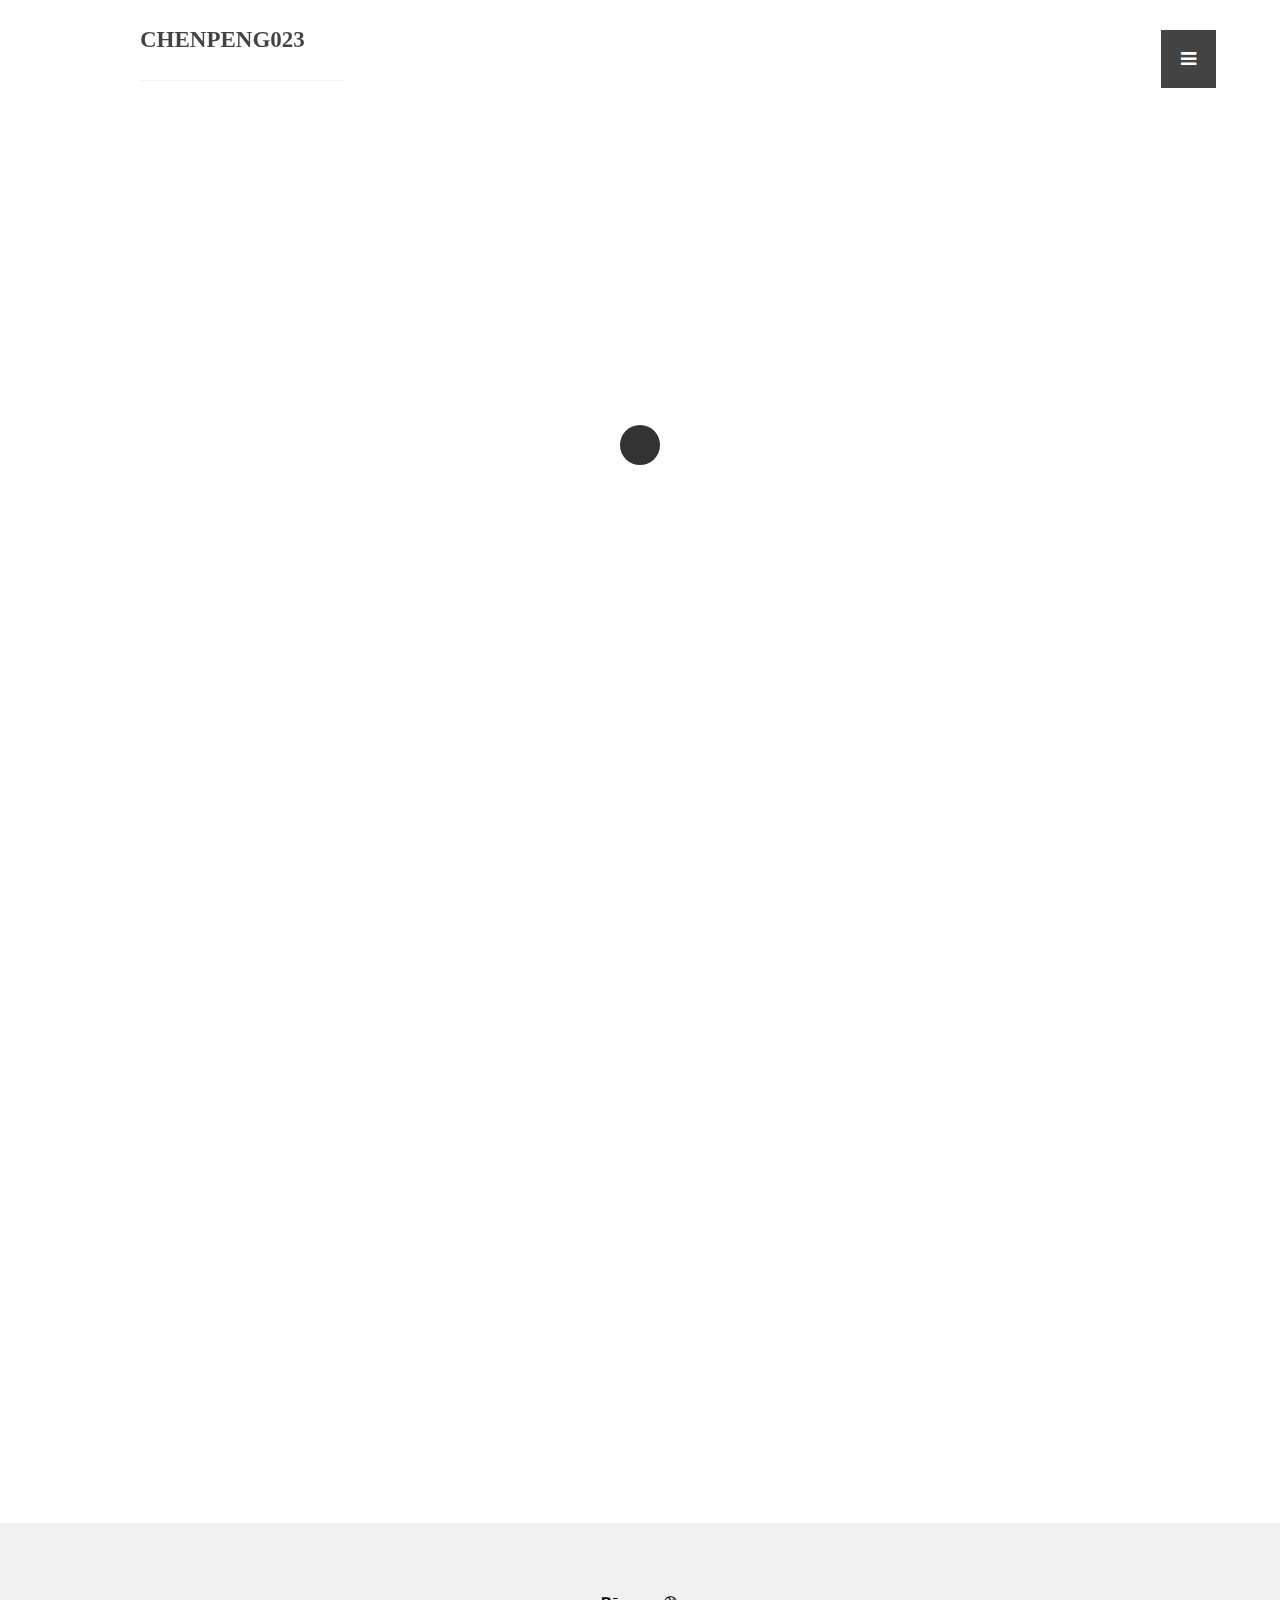
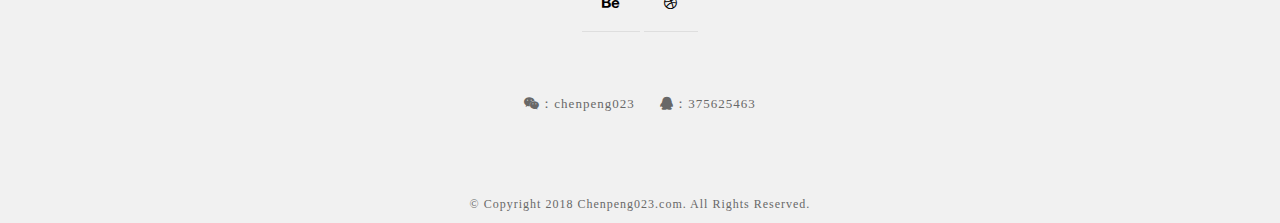
==== commit 17e594fe: "2018-1-17-1" ====
--- a/about-us.html
+++ b/about-us.html
@@ -89,7 +89,7 @@
 
           <div class="two-column">
 
-            <p>Hello, 我是陈鹏. 我现在在职，我有2年的平面设计工作经验，和1年的UI/Web设计经验。擅长极简的风格，和交互。<br/><br/>性格方面，爱女人，敬韩寒，念张国荣，唱粤语歌，爱汽车，通手机，伪球迷，爱装逼，爱犯贱，爱吐槽，喜幽默，善开导，没节操，不要脸，写段子，没文化。<br/><br/>
+            <p>Hello, 我是陈鹏. 我现处于离职状态，大学学的是平面/网页设计专业，我有1年的平面设计工作经验，和2年的UI/Web设计经验。擅长极简的风格，和交互。<br/><br/>性格方面，爱女人，敬韩寒，念张国荣，唱粤语歌，爱汽车，通手机，伪球迷，爱装逼，爱犯贱，爱吐槽，喜幽默，善开导，没节操，不要脸，写段子，没文化。<br/><br/>
             
             
             <br/><br/>
@@ -107,7 +107,7 @@
         <div class="text-intro" id="site-type">
 
           <h1>作品展示</h1>
-          <p>未上传全部作品，极简的风格</p>
+          <p>未上传全部作品，服务器在国外，加载速度可能会很慢。对此我很抱歉...</p>
 
         </div>
 
@@ -118,18 +118,18 @@
 
     
     <li class="grid-item" data-jkit="[show:delay=3000;speed=500;animation=fade]">
-      <img src="img/logo/1.jpg">
-        <a class="ajax-link" href="single.html">  
-          <div class="grid-hover">
-            <h1>作品名称</h1>
-            <p>作品简介</p>
+      <img src="img/portfolio/1.jpg">
+        <a class="ajax-link" href="single.html">  
+          <div class="grid-hover">
+            <h1>电影社区</h1>
+            <p>微信·小程序</p>
           </div>
         </a>  
     </li>
 
     <li class="grid-item" data-jkit="[show:delay=3000;speed=500;animation=fade]">
-      <img src="img/logo/2.jpg">
-        <a class="ajax-link" href="single.html">  
+      <img src="img/portfolio/5.jpg">
+        <a class="ajax-link" href="single5.html">  
           <div class="grid-hover">
             <h1>作品名称</h1>
             <p>作品简介</p>
@@ -138,8 +138,8 @@
     </li>    
     
     <li class="grid-item" data-jkit="[show:delay=3000;speed=500;animation=fade]">
-      <img src="img/logo/3.jpg">
-        <a class="ajax-link" href="single.html">  
+      <img src="img/portfolio/2.jpg">
+        <a class="ajax-link" href="single2.html">  
           <div class="grid-hover">
             <h1>作品名称</h1>
             <p>作品简介</p>
@@ -148,7 +148,7 @@
     </li>  
     
     <li class="grid-item" data-jkit="[show:delay=3000;speed=500;animation=fade]">
-      <img src="img/logo/4.jpg">
+      <img src="img/portfolio/3.jpg">
         <a class="ajax-link" href="single.html">  
           <div class="grid-hover">
             <h1>作品名称</h1>
@@ -158,17 +158,17 @@
     </li>    
 
     <li class="grid-item" data-jkit="[show:delay=3000;speed=500;animation=fade]">
-      <img src="img/logo/5.jpg">
-        <a class="ajax-link" href="single.html">  
-          <div class="grid-hover">
-            <h1>作品名称</h1>
-            <p>作品简介</p>
+      <img src="img/portfolio/4.jpg">
+        <a class="ajax-link" href="single.html">  
+          <div class="grid-hover">
+            <h1>原型设计</h1>
+            <p>原型图设计分类</p>
           </div>
         </a>      
     </li>    
 
     <li class="grid-item" data-jkit="[show:delay=3000;speed=500;animation=fade]">
-      <img src="img/logo/6.jpg">
+      <img src="img/portfolio/6.jpg">
         <a class="ajax-link" href="single.html">  
           <div class="grid-hover">
             <h1>作品名称</h1>
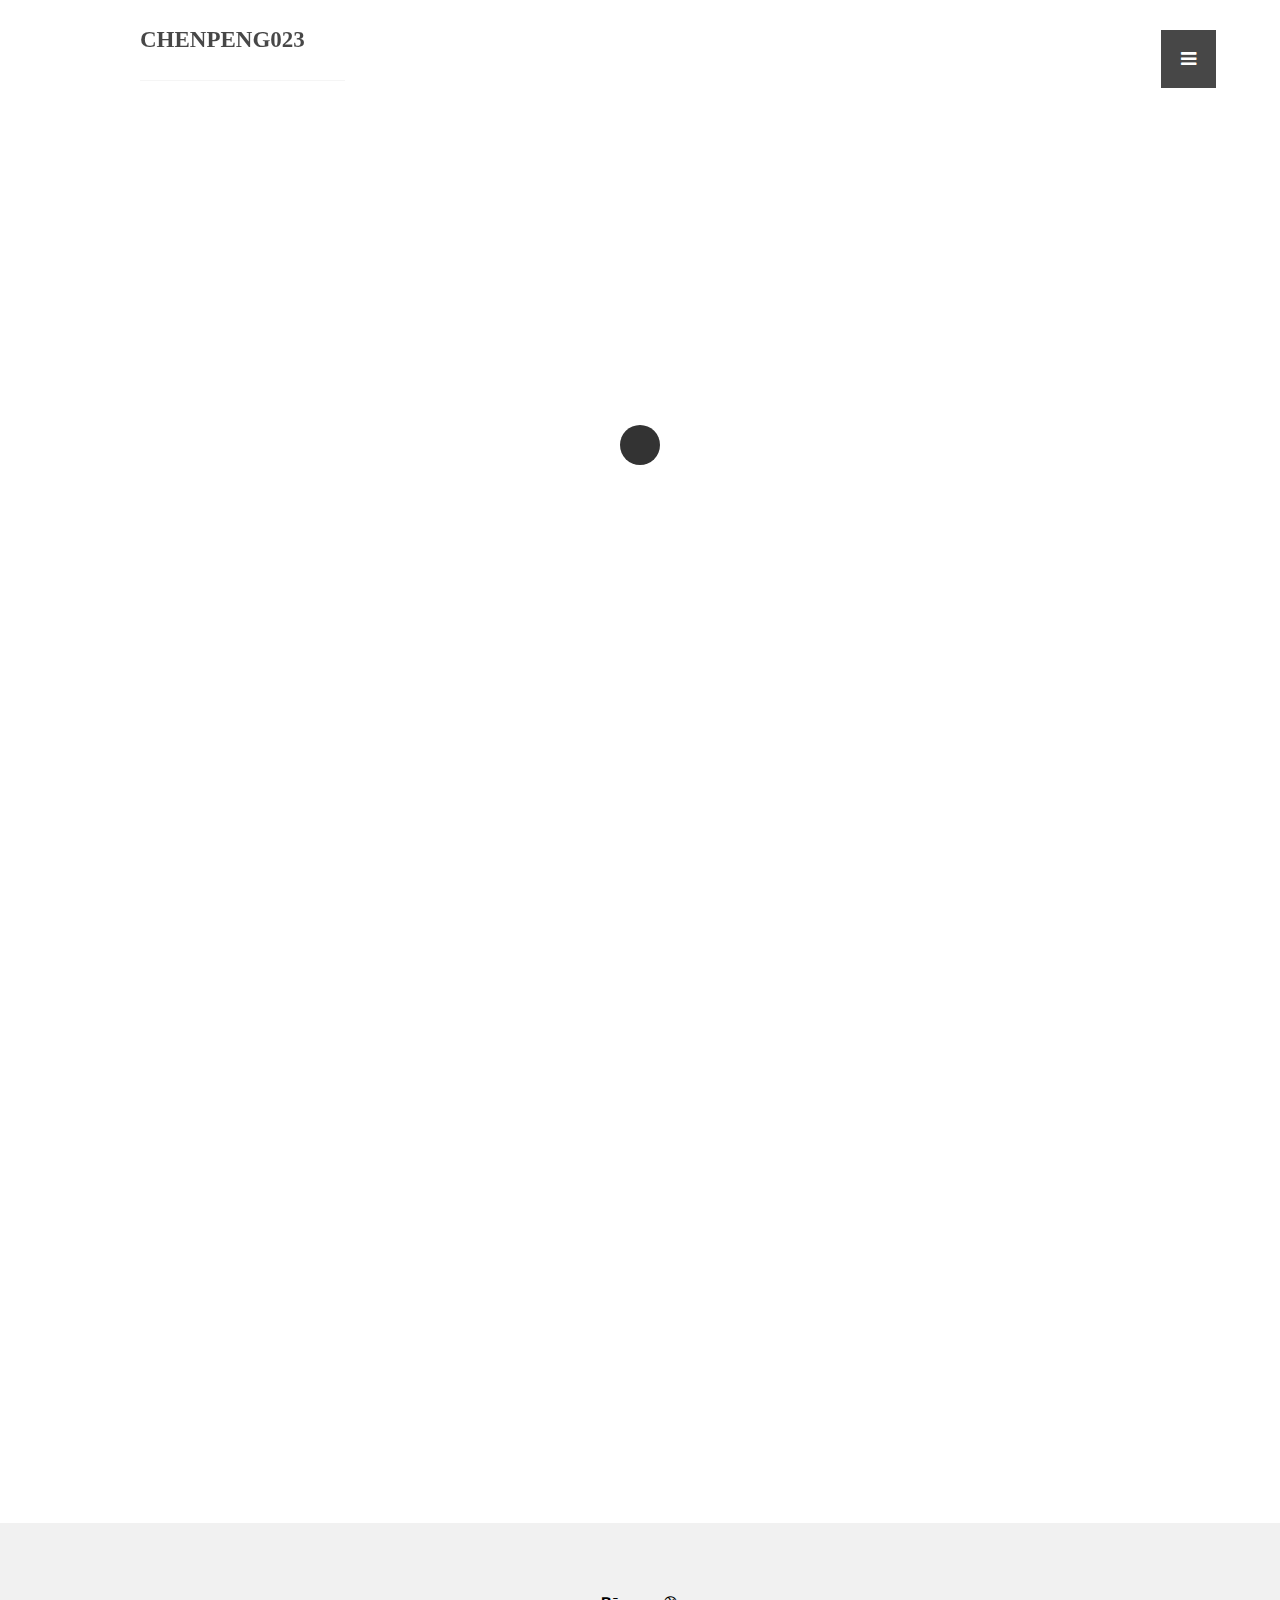
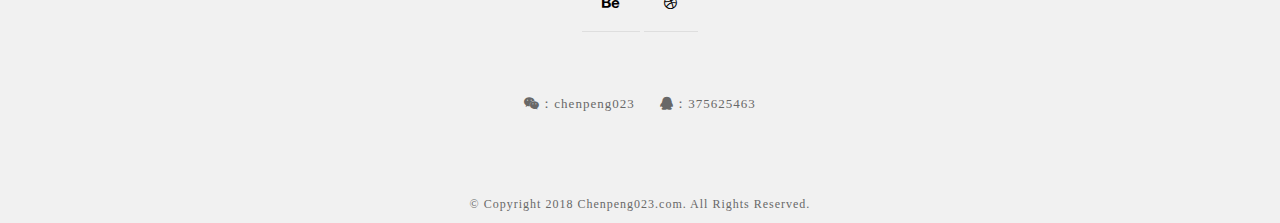
==== commit ac201e6d: "2018-1-18" ====
--- a/about-us.html
+++ b/about-us.html
@@ -131,8 +131,8 @@
       <img src="img/portfolio/5.jpg">
         <a class="ajax-link" href="single5.html">  
           <div class="grid-hover">
-            <h1>作品名称</h1>
-            <p>作品简介</p>
+            <h1>悦现场粉丝端</h1>
+            <p>微信·公众号H5页面</p>
           </div>
         </a>      
     </li>    
@@ -141,35 +141,35 @@
       <img src="img/portfolio/2.jpg">
         <a class="ajax-link" href="single2.html">  
           <div class="grid-hover">
-            <h1>作品名称</h1>
-            <p>作品简介</p>
+            <h1>交互原型</h1>
+            <p>交互原型的分类</p>
           </div>
         </a>      
     </li>  
     
     <li class="grid-item" data-jkit="[show:delay=3000;speed=500;animation=fade]">
       <img src="img/portfolio/3.jpg">
-        <a class="ajax-link" href="single.html">  
-          <div class="grid-hover">
-            <h1>作品名称</h1>
-            <p>作品简介</p>
+        <a class="ajax-link" href="single3.html">  
+          <div class="grid-hover">
+            <h1>悦现场用户端</h1>
+            <p>Web后台管理</p>
           </div>
         </a>      
     </li>    
 
     <li class="grid-item" data-jkit="[show:delay=3000;speed=500;animation=fade]">
       <img src="img/portfolio/4.jpg">
-        <a class="ajax-link" href="single.html">  
-          <div class="grid-hover">
-            <h1>原型设计</h1>
-            <p>原型图设计分类</p>
+        <a class="ajax-link" href="single4.html">  
+          <div class="grid-hover">
+            <h1>Milk Lab</h1>
+            <p>平面设计</p>
           </div>
         </a>      
     </li>    
 
     <li class="grid-item" data-jkit="[show:delay=3000;speed=500;animation=fade]">
       <img src="img/portfolio/6.jpg">
-        <a class="ajax-link" href="single.html">  
+        <a class="ajax-link" href="single6.html">  
           <div class="grid-hover">
             <h1>作品名称</h1>
             <p>作品简介</p>
